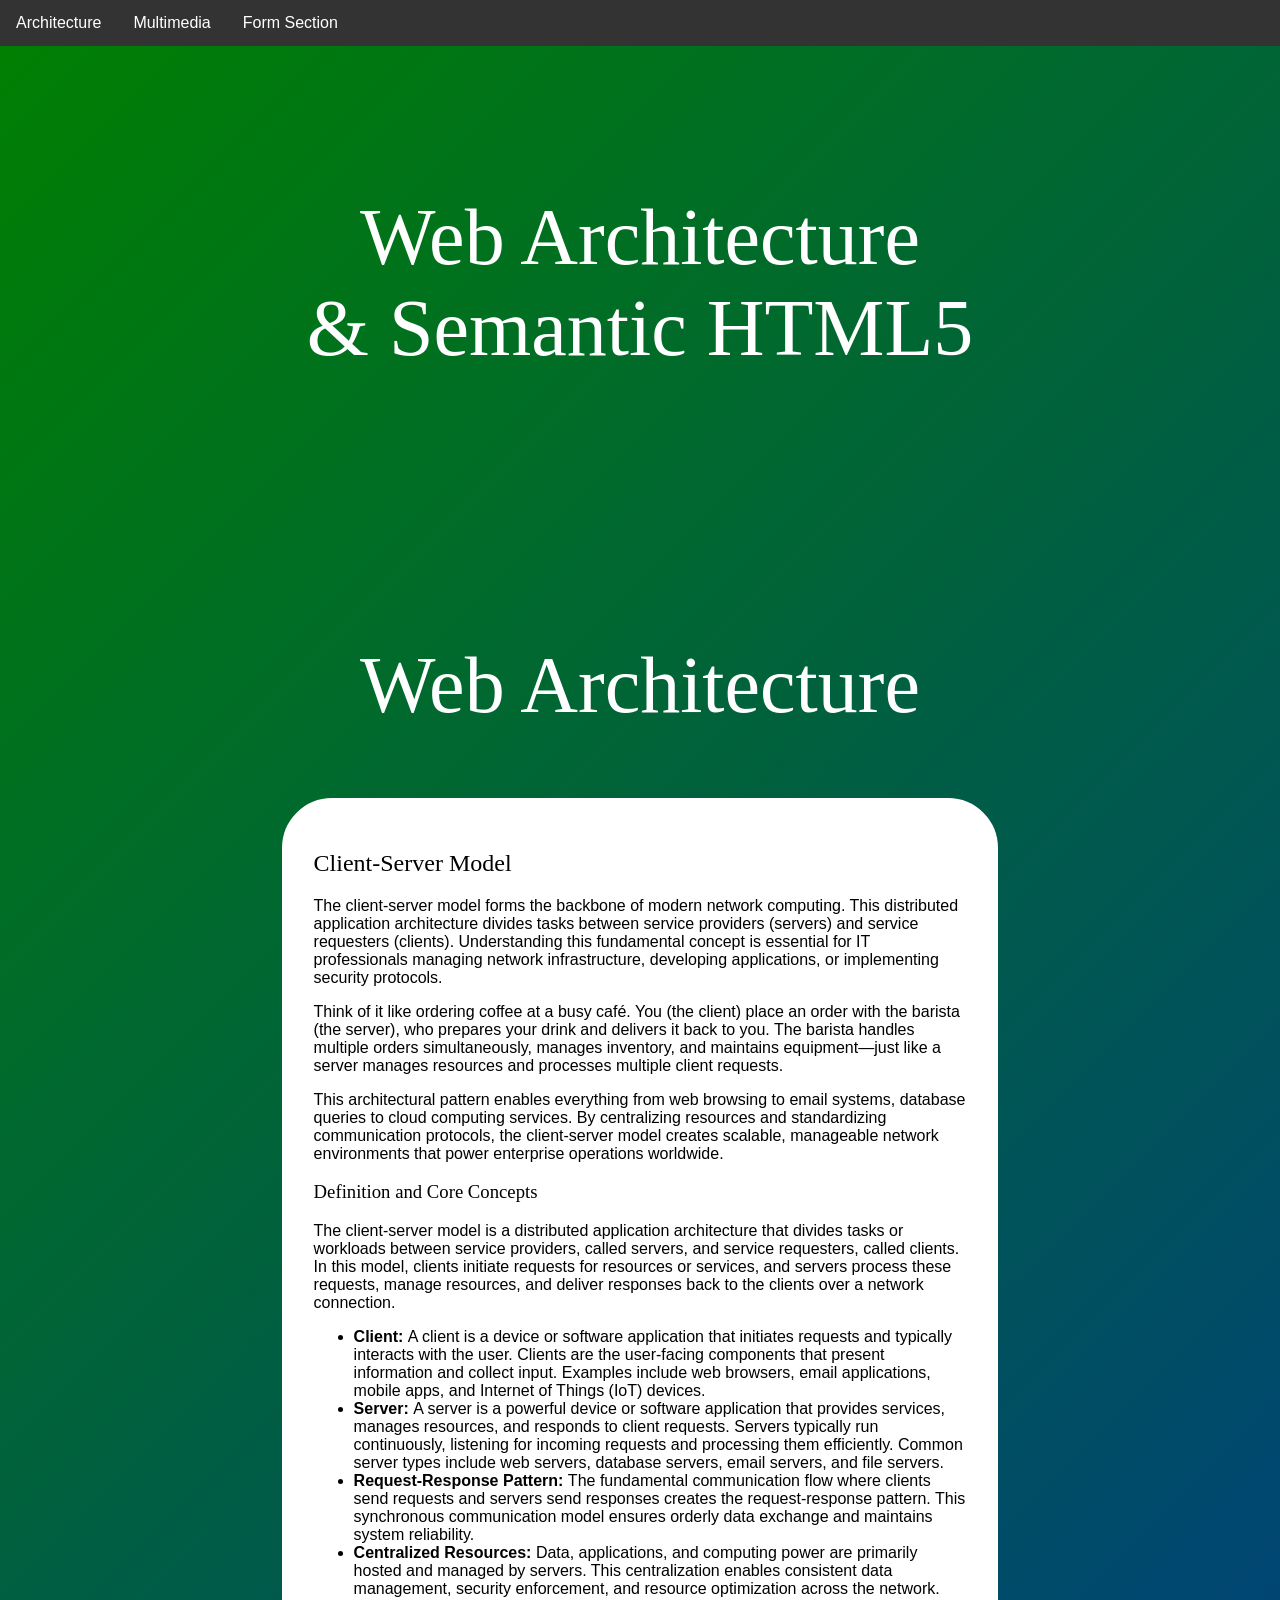
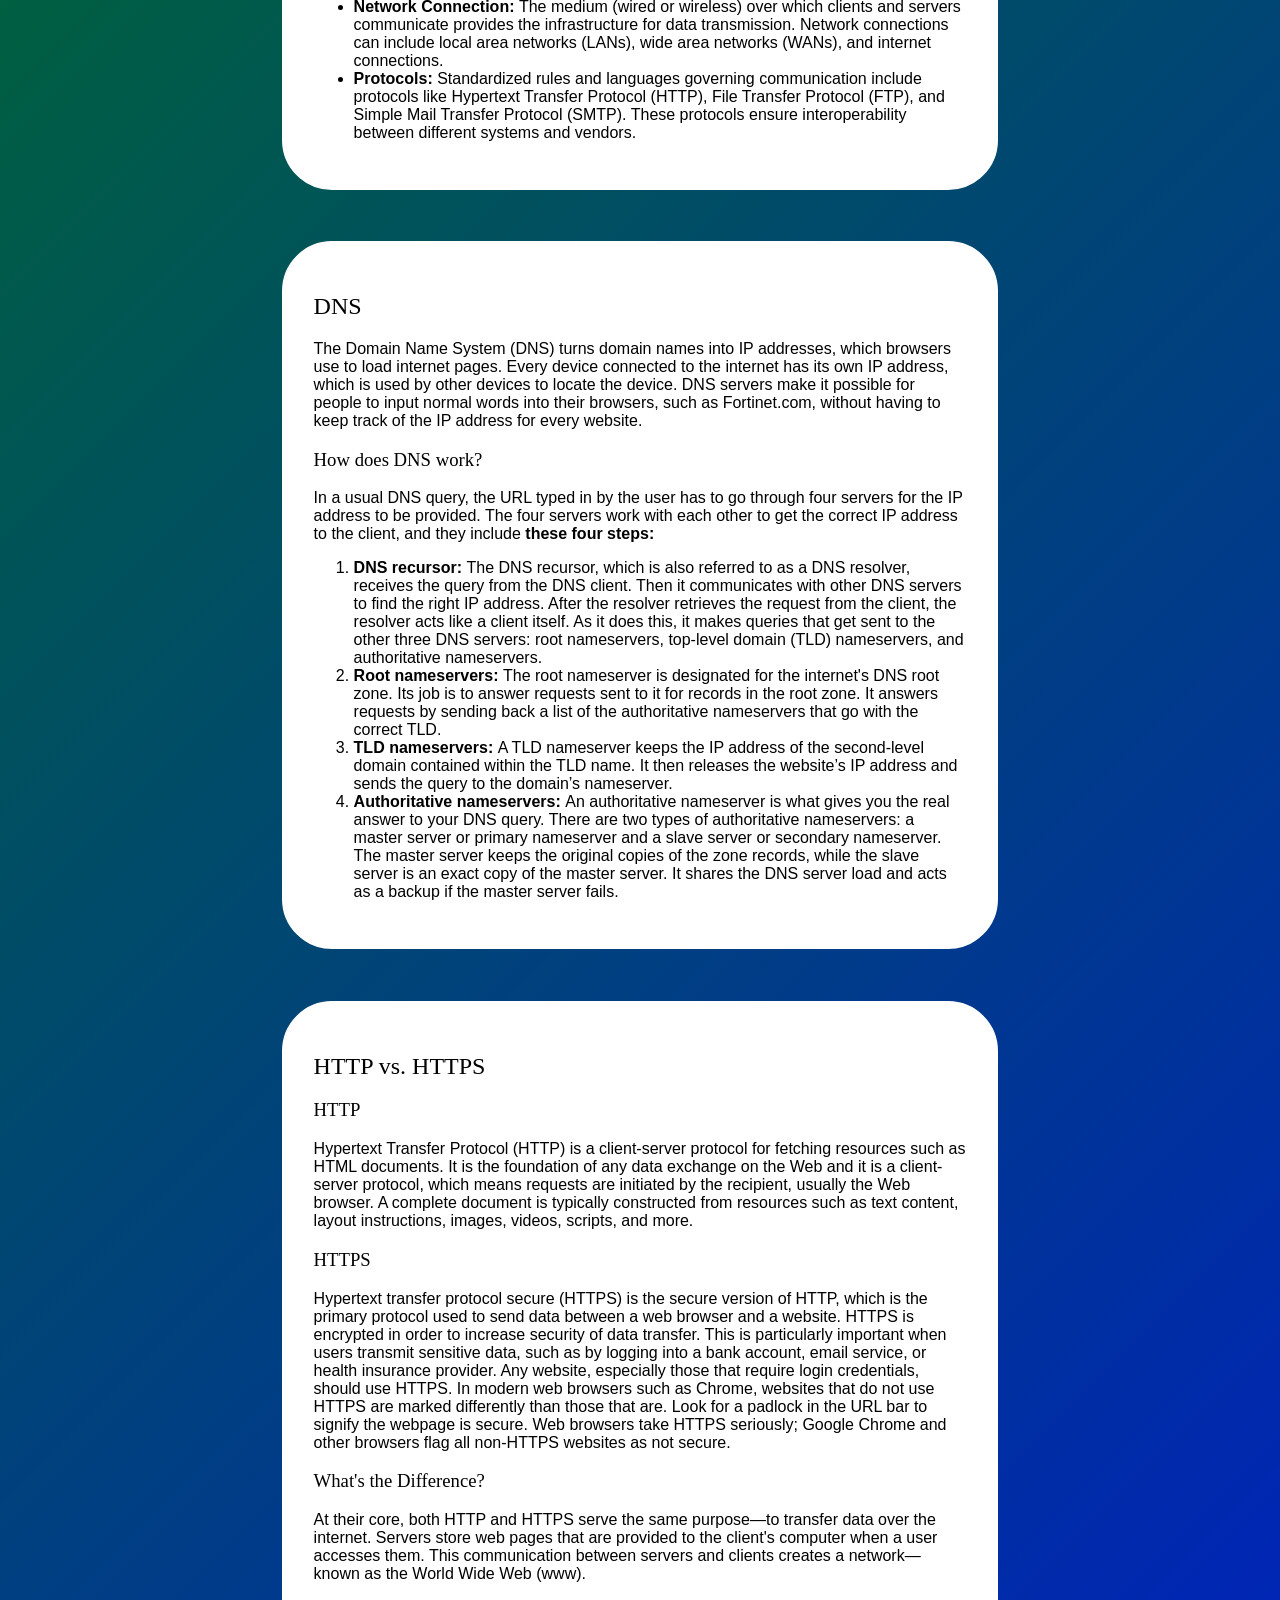
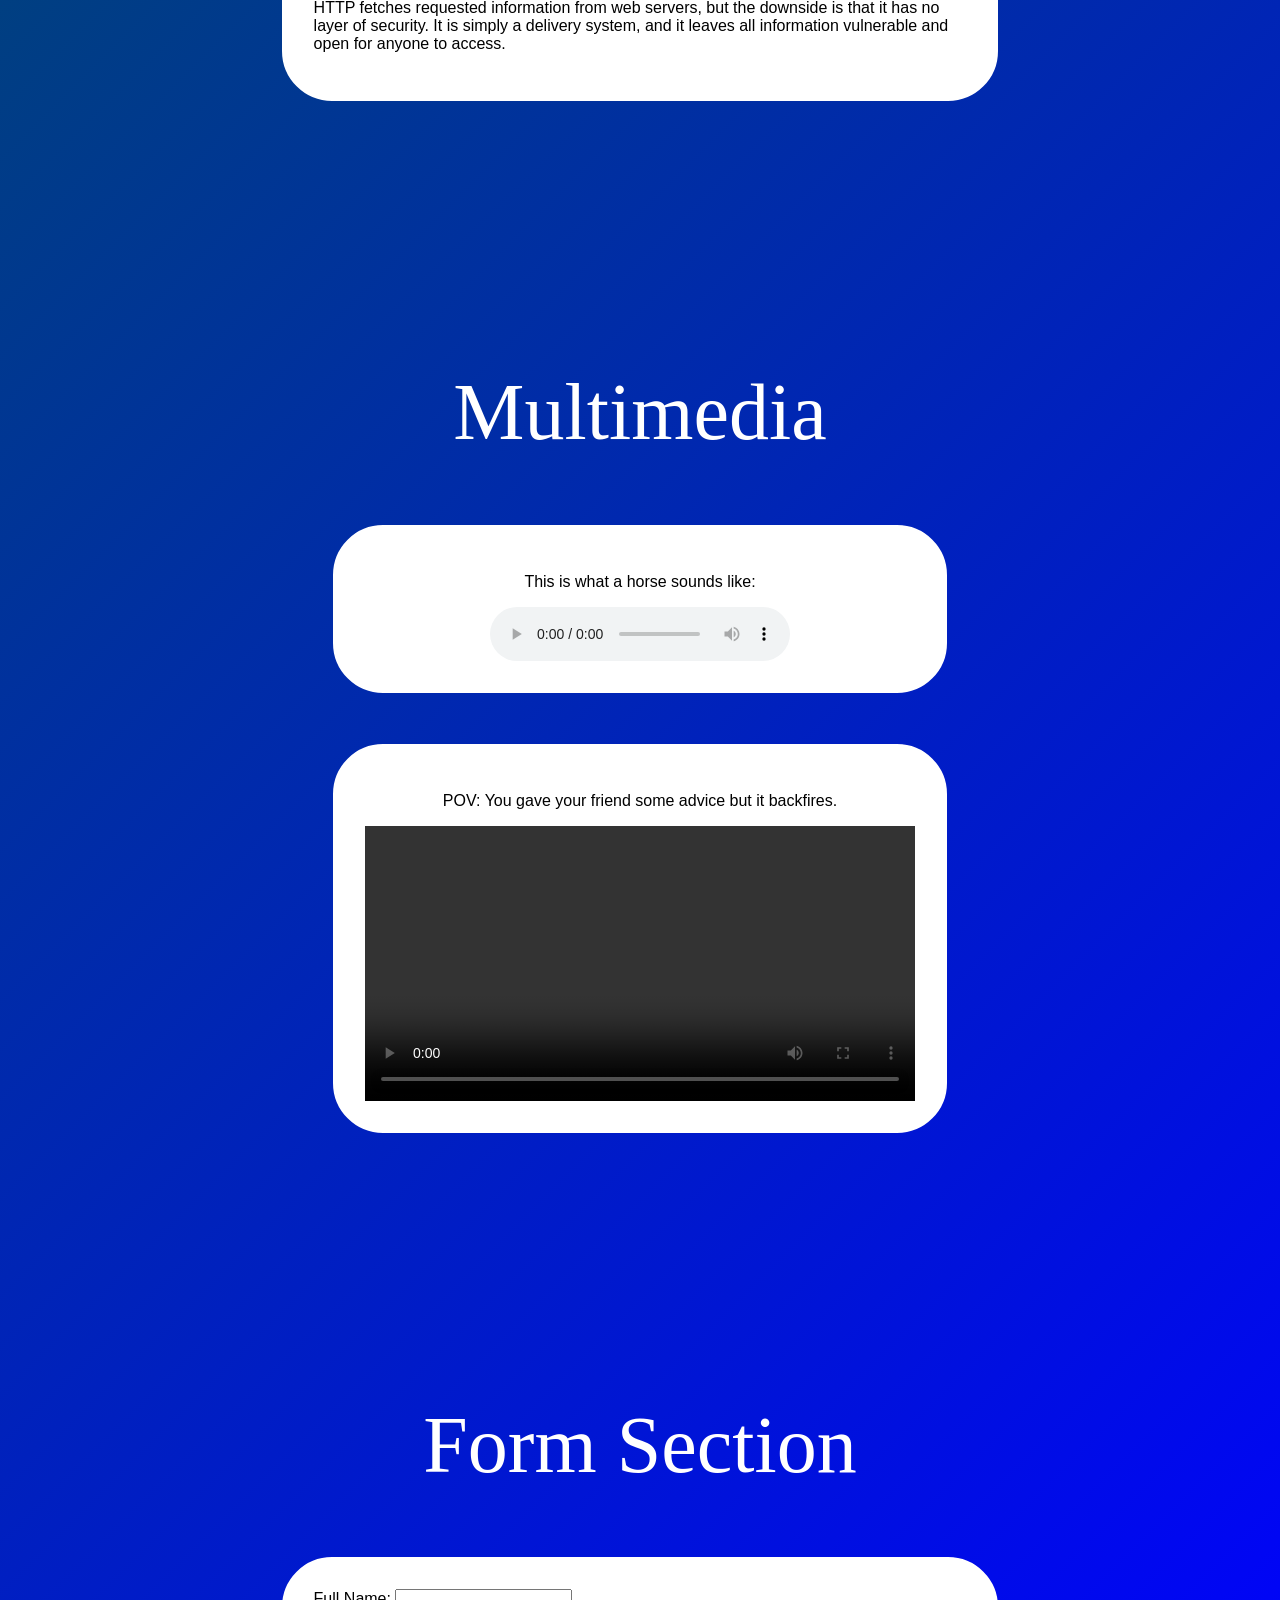
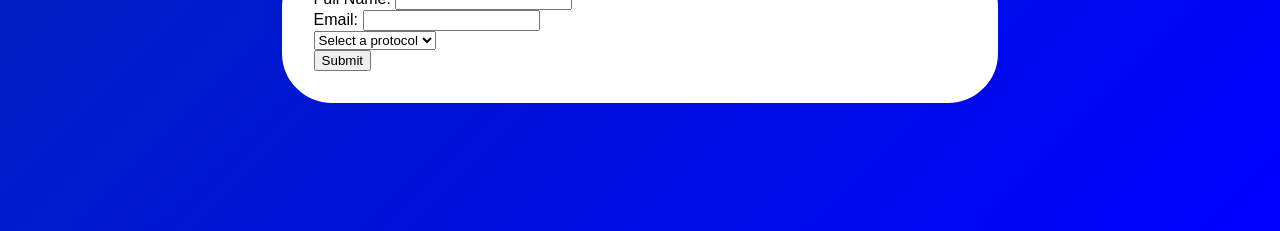
==== index.html @ 72bfc3c1 "adjustment to the multimedia section" ====
<!DOCTYPE html>
<html>
    <head>
        <meta charset="UTF-8">
        <title>Web Architecture & Semantic HTML5</title>
        <link rel="stylesheet" href="style.css">
        <style> 
            h1 {
                text-align: center;
                font-size: 5em;
                color: white;
            }  
            #navbar {
                list-style-type: none;
                margin: 0;
                padding: 0;
                overflow: hidden;
                background-color: #333333;
                width: 100%;
                box-sizing: border-box;
                position: fixed;
                top: 0;
                left: 0;
                z-index: 1000;
            }
            .navbar-item {
                float: left;
            }

            .navbar-item a {
                display: block;
                color: white;
                text-align: center;
                padding: 14px 16px;
                text-decoration: none;
            }

            .navbar-item a:hover {
                background-color: #111111;
            }
            #architecture div {
                margin-bottom: 5%;
            }
        </style>
    </head>
    <body>
        <header>
            <nav style="margin: 0; padding: 0;">
                <ul id="navbar" style="margin: 0; padding: 0; width: 100%;">
                    <li class="navbar-item"><a href=#architecture>Architecture</a></li>
                    <li class="navbar-item"><a href=#multimedia>Multimedia</a></li>
                    <li class="navbar-item"><a href=#form-section>Form Section</a></li>
                </ul>
            </nav>
        </header>
        <main>
            <h1 id="title">Web Architecture<br>& Semantic HTML5</h1>
            <section id="architecture">
                <br><br><br><br>
                <h1>Web Architecture</h1>
                <div>
                    <article>
                        <h2>Client-Server Model</h2>
                        <p>The client-server model forms the backbone of modern network computing. This distributed application architecture divides tasks between service providers (servers) and service requesters (clients). Understanding this fundamental concept is essential for IT professionals managing network infrastructure, developing applications, or implementing security protocols.</p>
                        <p>Think of it like ordering coffee at a busy café. You (the client) place an order with the barista (the server), who prepares your drink and delivers it back to you. The barista handles multiple orders simultaneously, manages inventory, and maintains equipment—just like a server manages resources and processes multiple client requests.</p>
                        <p>This architectural pattern enables everything from web browsing to email systems, database queries to cloud computing services. By centralizing resources and standardizing communication protocols, the client-server model creates scalable, manageable network environments that power enterprise operations worldwide.</p>
                        <h3>Definition and Core Concepts</h3>
                        <p>The client-server model is a distributed application architecture that divides tasks or workloads between service providers, called servers, and service requesters, called clients. In this model, clients initiate requests for resources or services, and servers process these requests, manage resources, and deliver responses back to the clients over a network connection.</p>
                        <ul>
                            <li><b>Client: </b>A client is a device or software application that initiates requests and typically interacts with the user. Clients are the user-facing components that present information and collect input. Examples include web browsers, email applications, mobile apps, and Internet of Things (IoT) devices.</li>
                            <li><b>Server: </b>A server is a powerful device or software application that provides services, manages resources, and responds to client requests. Servers typically run continuously, listening for incoming requests and processing them efficiently. Common server types include web servers, database servers, email servers, and file servers.</li>
                            <li><b>Request-Response Pattern: </b>The fundamental communication flow where clients send requests and servers send responses creates the request-response pattern. This synchronous communication model ensures orderly data exchange and maintains system reliability.</li>
                            <li><b>Centralized Resources: </b>Data, applications, and computing power are primarily hosted and managed by servers. This centralization enables consistent data management, security enforcement, and resource optimization across the network.</li>
                            <li><b>Network Connection: </b>The medium (wired or wireless) over which clients and servers communicate provides the infrastructure for data transmission. Network connections can include local area networks (LANs), wide area networks (WANs), and internet connections.</li>
                            <li><b>Protocols: </b>Standardized rules and languages governing communication include protocols like Hypertext Transfer Protocol (HTTP), File Transfer Protocol (FTP), and Simple Mail Transfer Protocol (SMTP). These protocols ensure interoperability between different systems and vendors.</li>
                        </ul>
                    </article>
                </div>
                <div>
                    <article>
                        <h2>DNS</h2>
                        <p>The Domain Name System (DNS) turns domain names into IP addresses, which browsers use to load internet pages. Every device connected to the internet has its own IP address, which is used by other devices to locate the device. DNS servers make it possible for people to input normal words into their browsers, such as Fortinet.com, without having to keep track of the IP address for every website.</p>
                        <h3>How does DNS work?</h3>
                        <p>In a usual DNS query, the URL typed in by the user has to go through four servers for the IP address to be provided. The four servers work with each other to get the correct IP address to the client, and they include <b>these four steps:</b></p>
                        <ol>
                            <li><b>DNS recursor: </b>The DNS recursor, which is also referred to as a DNS resolver, receives the query from the DNS client. Then it communicates with other DNS servers to find the right IP address. After the resolver retrieves the request from the client, the resolver acts like a client itself. As it does this, it makes queries that get sent to the other three DNS servers: root nameservers, top-level domain (TLD) nameservers, and authoritative nameservers.</li>
                            <li><b>Root nameservers: </b>The root nameserver is designated for the internet's DNS root zone. Its job is to answer requests sent to it for records in the root zone. It answers requests by sending back a list of the authoritative nameservers that go with the correct TLD.</li>
                            <li><b>TLD nameservers: </b>A TLD nameserver keeps the IP address of the second-level domain contained within the TLD name. It then releases the website’s IP address and sends the query to the domain’s nameserver.</li>
                            <li><b>Authoritative nameservers: </b>An authoritative nameserver is what gives you the real answer to your DNS query. There are two types of authoritative nameservers: a master server or primary nameserver and a slave server or secondary nameserver. The master server keeps the original copies of the zone records, while the slave server is an exact copy of the master server. It shares the DNS server load and acts as a backup if the master server fails.</li>
                        </ol>
                    </article>
                </div>
                <div>
                    <article>
                        <h2>HTTP vs. HTTPS</h2>
                        <h3>HTTP</h3>
                        <p>Hypertext Transfer Protocol (HTTP) is a client-server protocol for fetching resources such as HTML documents. It is the foundation of any data exchange on the Web and it is a client-server protocol, which means requests are initiated by the recipient, usually the Web browser. A complete document is typically constructed from resources such as text content, layout instructions, images, videos, scripts, and more.</p>
                        <h3>HTTPS</h3>
                        <p>Hypertext transfer protocol secure (HTTPS) is the secure version of HTTP, which is the primary protocol used to send data between a web browser and a website. HTTPS is encrypted in order to increase security of data transfer. This is particularly important when users transmit sensitive data, such as by logging into a bank account, email service, or health insurance provider. Any website, especially those that require login credentials, should use HTTPS. In modern web browsers such as Chrome, websites that do not use HTTPS are marked differently than those that are. Look for a padlock in the URL bar to signify the webpage is secure. Web browsers take HTTPS seriously; Google Chrome and other browsers flag all non-HTTPS websites as not secure.</p>
                        <h3>What's the Difference?</h3>
                        <p>At their core, both HTTP and HTTPS serve the same purpose—to transfer data over the internet. Servers store web pages that are provided to the client's computer when a user accesses them. This communication between servers and clients creates a network—known as the World Wide Web (www).</p>
                        <p>HTTP fetches requested information from web servers, but the downside is that it has no layer of security. It is simply a delivery system, and it leaves all information vulnerable and open for anyone to access.</p>
                    </article>
                </div>
            </section>
            <section id="multimedia">
                <br><br><br><br>
                <h1>Multimedia</h1>
                <div class="multimediaBlocks">
                    <p>This is what a horse sounds like:</p>
                    <audio controls>
                        <source src=" https://www.w3schools.com/html/horse.mp3" controls>
                        Your browser does not support the audio element. 
                        <!-- exception line yan, pag di lumabas yung audio/video -->
                    </audio>
                </div>
                <div class="multimediaBlocks">
                    <p>POV: You gave your friend some advice but it backfires.</p>
                    <video controls>
                        <source src="https://www.w3schools.com/html/mov_bbb.mp4" controls>
                        Your browser does not support the video element.
                        <!-- exception line yan, pag di lumabas yung audio/video -->
                    </video>
                </div>
            </section>
            <section id="form-section">
                <br><br><br><br>
                <h1>Form Section</h1>
                <div>
                    <form>
                        <label>Full Name:</label>
                        <input type="text" required><br>
                        <label>Email:</label>
                        <input type="email" required><br>
                        <select required>
                            <label>Protocol Selection</label>
                            <option value="">Select a protocol</option>
                            <option value="http">HTTP</option>
                            <option value="https">HTTPS</option>
                            <option value="ftp">FTP</option>
                            <option value="smtp">SMTP</option>
                        </select><br>
                        <button type="submit">Submit</button>
                    </form>
                </div>
            </section>
        </main>
    </body>
</html>
---- style.css ----
html {
    scroll-behavior: smooth;
}
body {
    background: linear-gradient(135deg, green, blue);
    font-family: Helvetica,sans-serif;
    margin: 0;
    padding: 0;
}
main {
    margin-top: 0px;
}
nav {
    margin: 0;
    padding: 0;
}

h1, h2, h3 {
    font-family: Copperplate, fantasy;
    font-weight: normal;
}
section {
    margin: 10%;
}
div {
    border: 2px solid white;
    padding: 30px;
    border-radius: 50px;
    margin-left: 15%;
    margin-right: 15%;
    margin-bottom: 10%;
    background-color: white;
}
#title {
    margin-top: 15%;
}
.multimediaBlocks {
    display: flex;
    flex-direction: column;
    align-items: center;
    justify-content: center;
    margin-left: 20%;
    margin-right: 20%;
    margin-bottom: 5%;
}
video {
    width: 100%;
    max-width: 600px;
    height: auto;
}
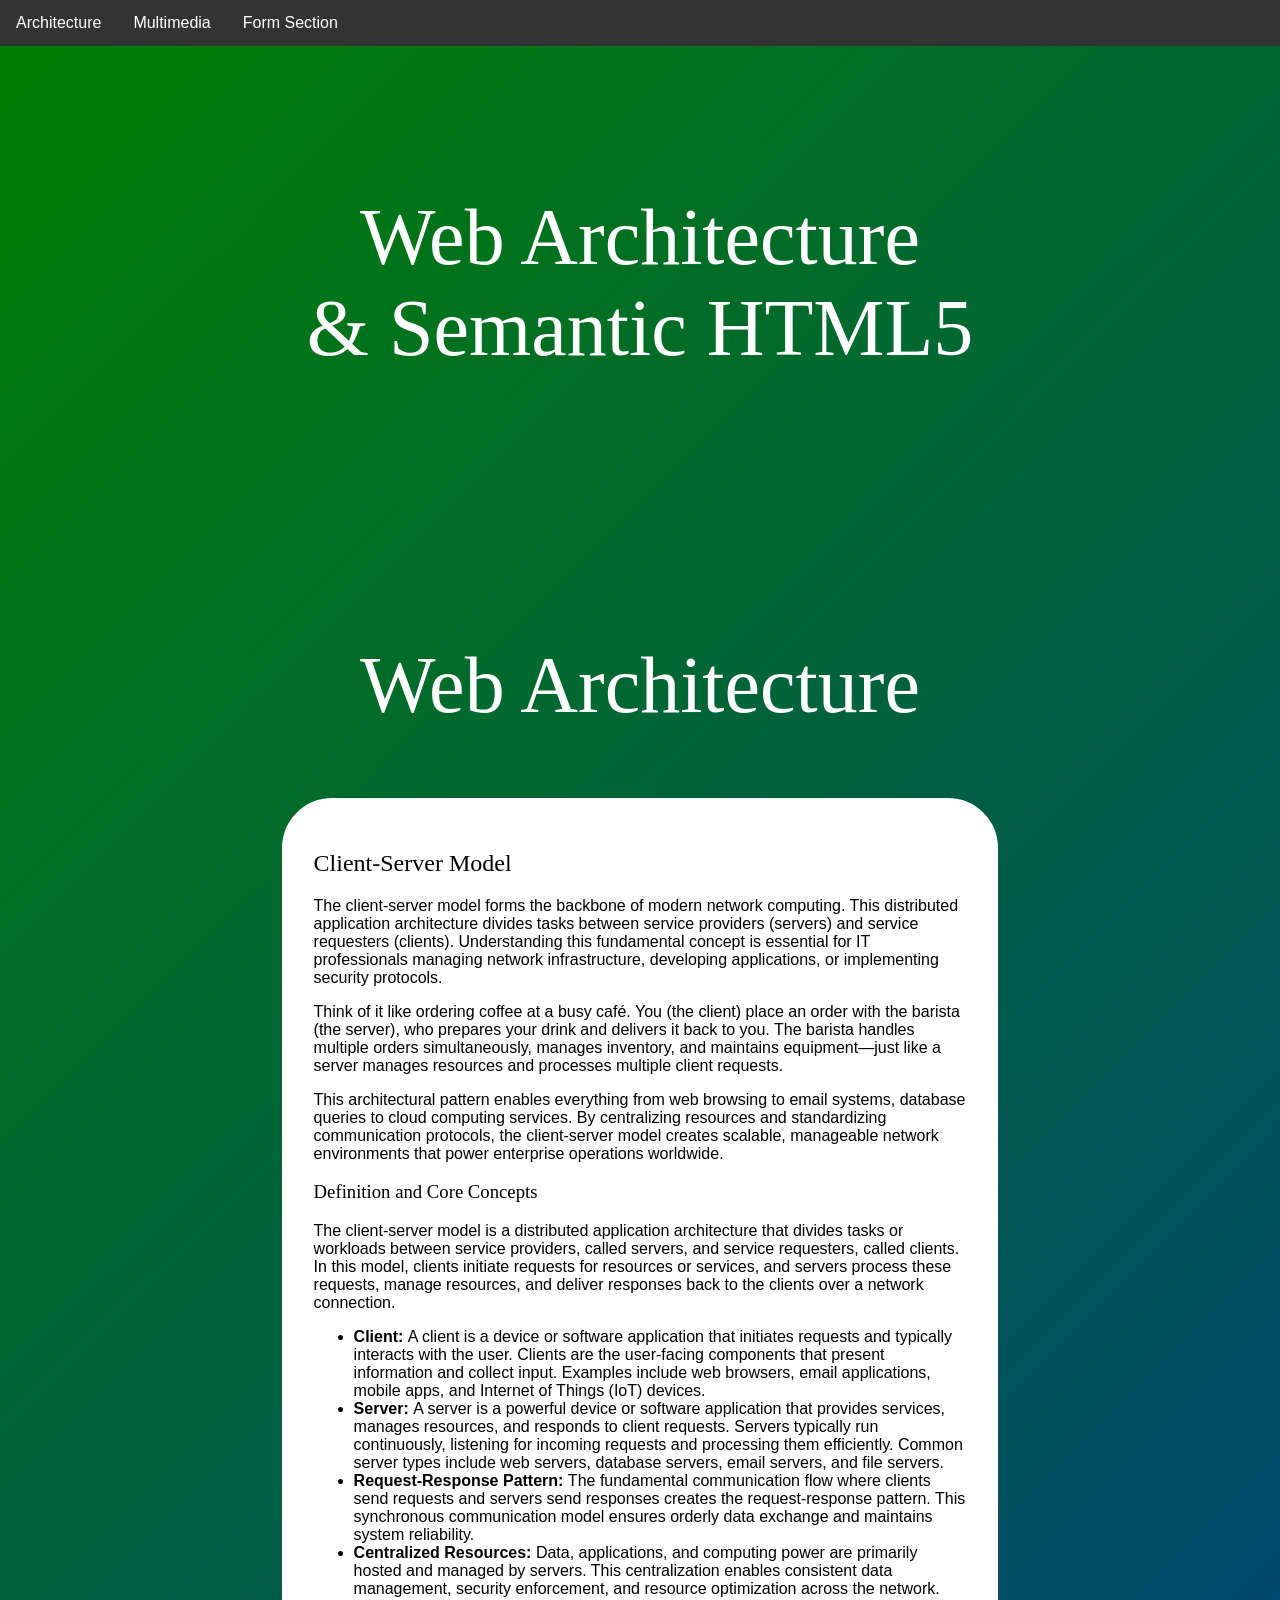
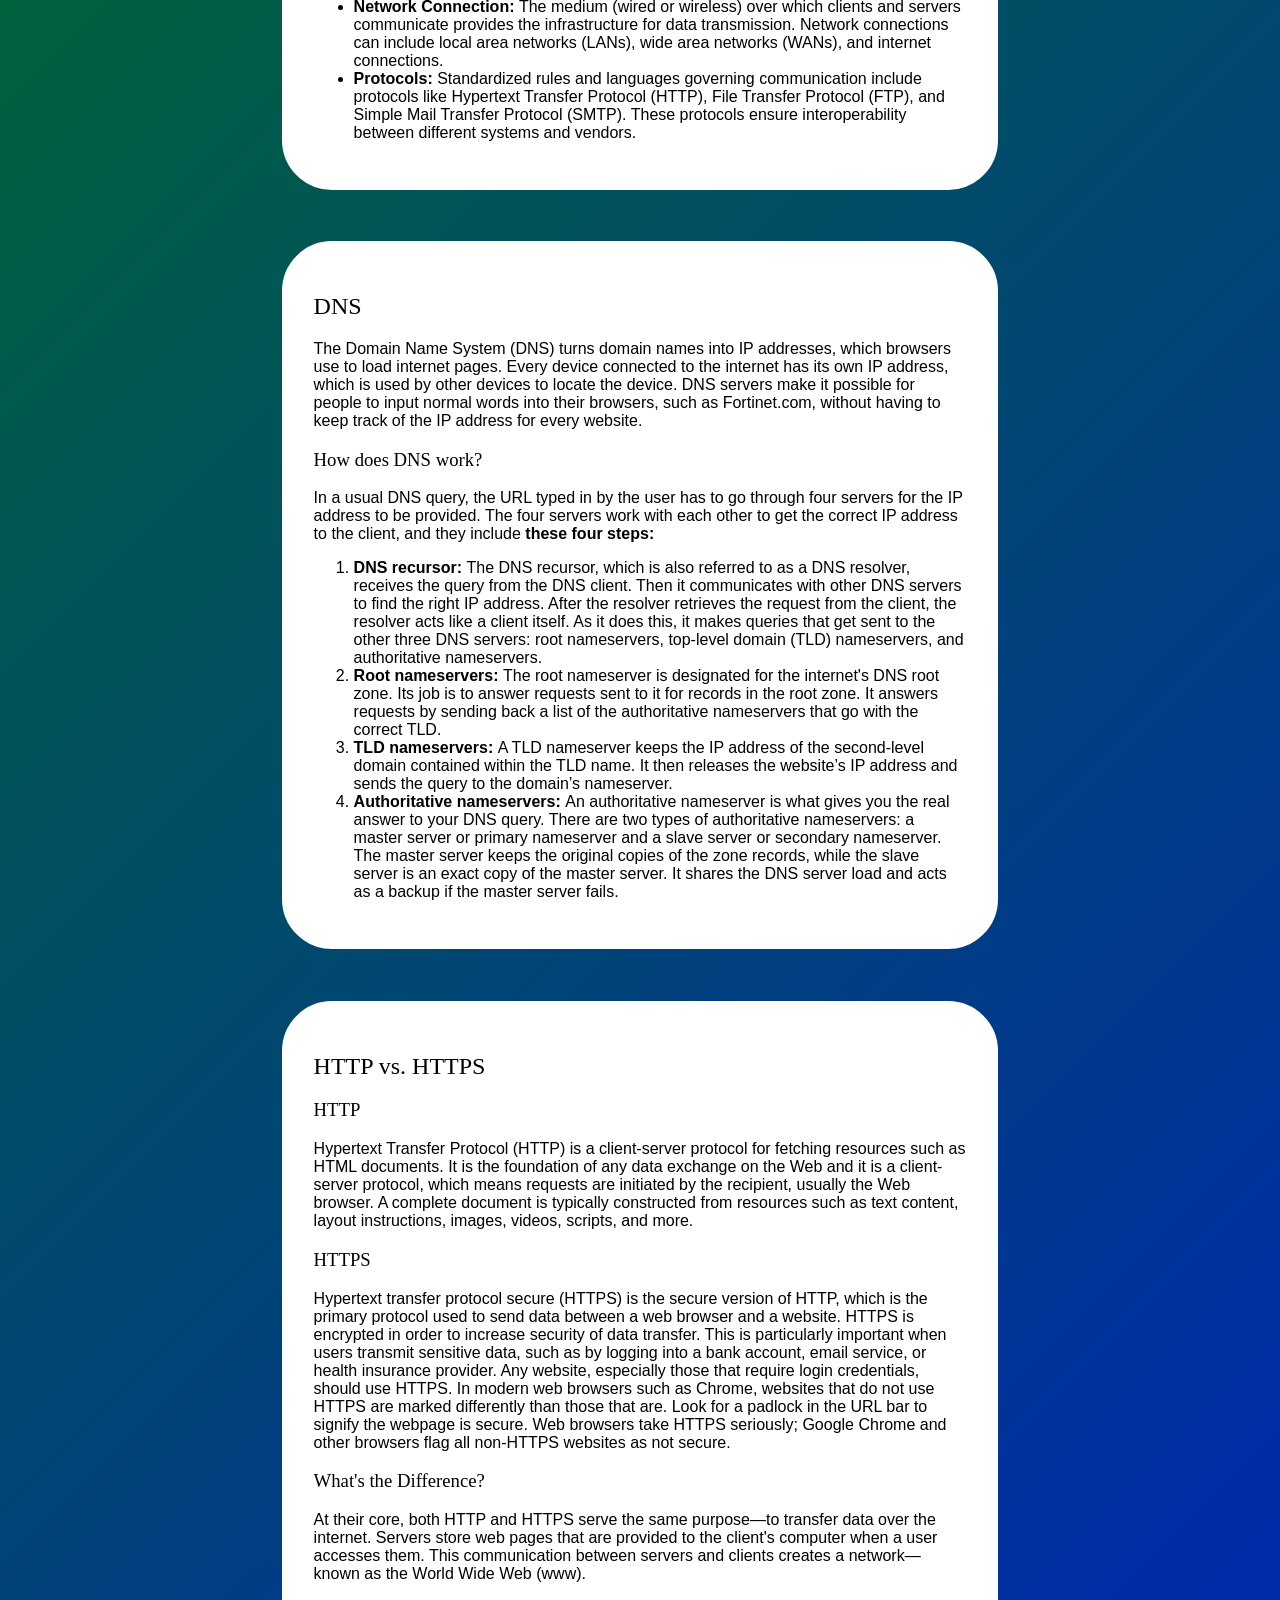
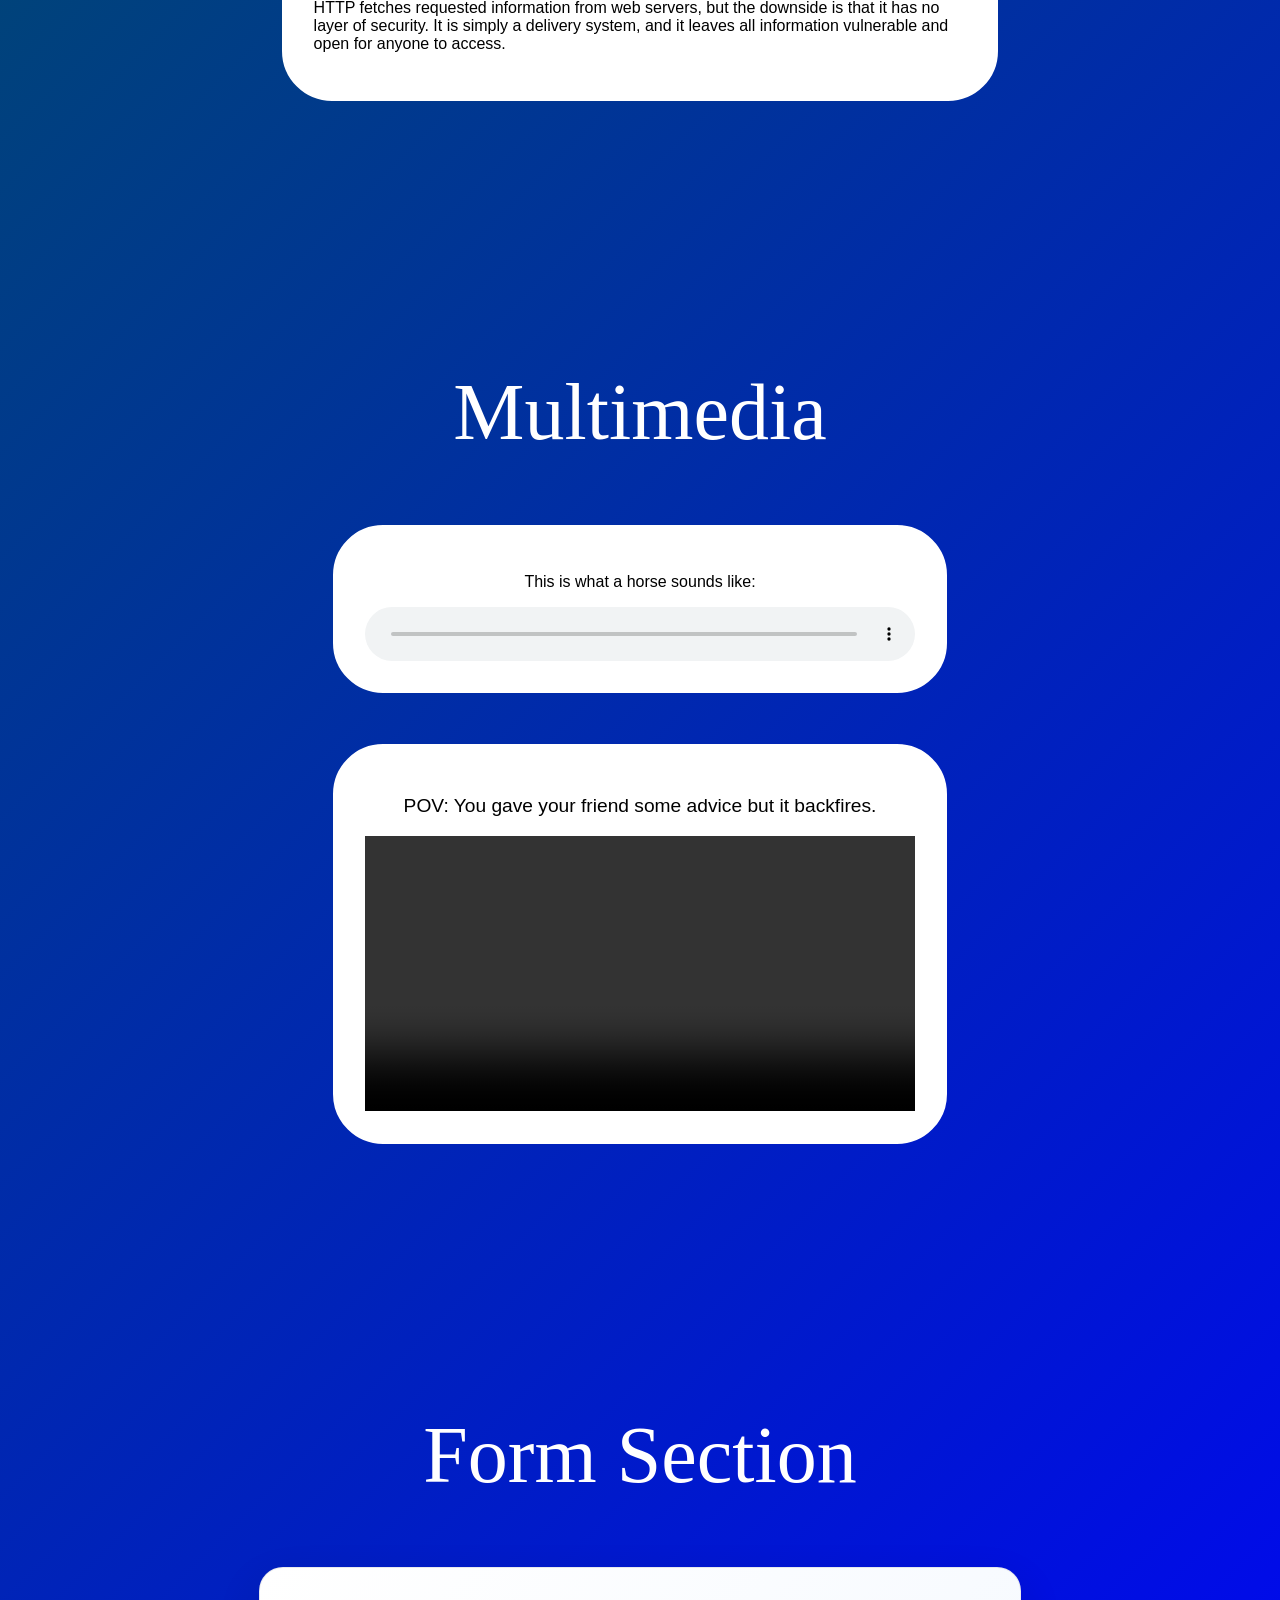
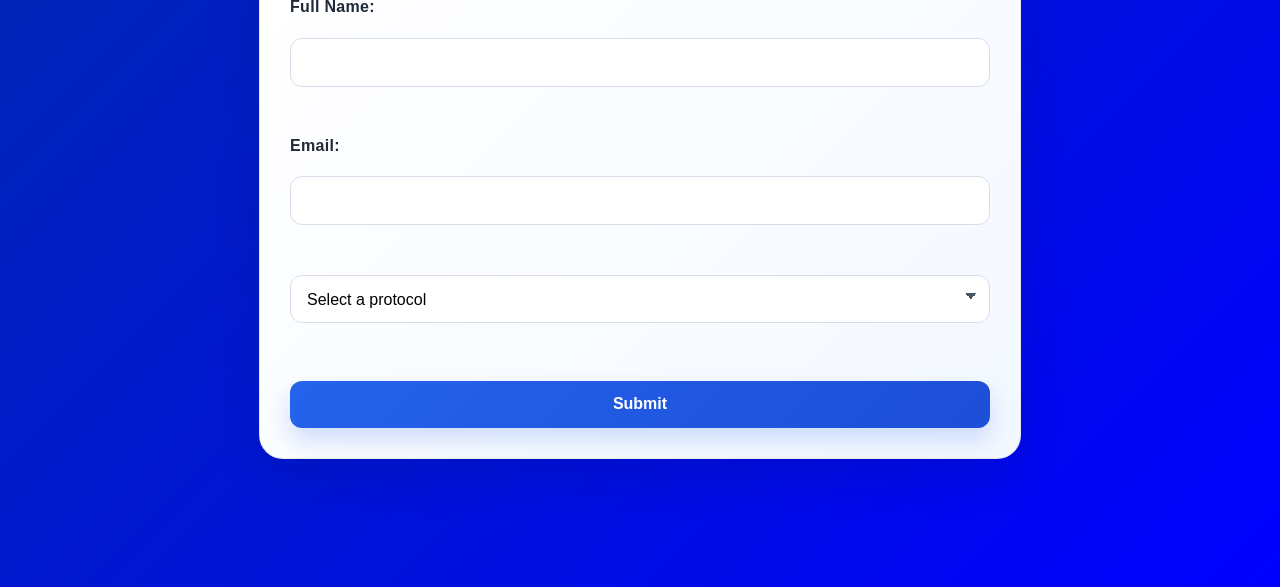
==== commit f8dd061a: "changes to the multimedia section, and styling for the form section" ====
--- a/index.html
+++ b/index.html
@@ -115,7 +115,7 @@
                     </audio>
                 </div>
                 <div class="multimediaBlocks">
-                    <p>POV: You gave your friend some advice but it backfires.</p>
+                    <p style="font-size: 120%">POV: You gave your friend some advice but it backfires.</p>
                     <video controls>
                         <source src="https://www.w3schools.com/html/mov_bbb.mp4" controls>
                         Your browser does not support the video element.
@@ -126,7 +126,7 @@
             <section id="form-section">
                 <br><br><br><br>
                 <h1>Form Section</h1>
-                <div>
+                <div class="formContainer">
                     <form>
                         <label>Full Name:</label>
                         <input type="text" required><br>
--- a/style.css
+++ b/style.css
@@ -47,4 +47,79 @@
     width: 100%;
     max-width: 600px;
     height: auto;
+}
+audio {
+    width: 100%;
+    max-width: 600px;
+}
+.formContainer {
+    max-width: 700px;
+    margin: 0 auto 10%;
+    padding: 30px;
+    border: 1px solid rgba(15, 23, 42, 0.08);
+    border-radius: 24px;
+    background: linear-gradient(135deg, #ffffff, #f3f8ff);
+    box-shadow: 0 18px 45px rgba(15, 23, 42, 0.12);
+}
+
+.formContainer form {
+    display: grid;
+    gap: 1rem;
+}
+
+.formContainer label {
+    display: block;
+    margin-bottom: 0.35rem;
+    font-weight: 700;
+    color: #1f2937;
+    letter-spacing: 0.02em;
+}
+
+.formContainer input,
+.formContainer select,
+.formContainer button {
+    width: 100%;
+    box-sizing: border-box;
+    padding: 0.9rem 1rem;
+    border-radius: 12px;
+    border: 1px solid #d7deea;
+    background-color: #ffffff;
+    font-size: 1rem;
+    font-family: inherit;
+    transition: border-color 0.2s ease, box-shadow 0.2s ease, transform 0.2s ease;
+}
+
+.formContainer input:focus,
+.formContainer select:focus {
+    outline: none;
+    border-color: #3b82f6;
+    box-shadow: 0 0 0 4px rgba(59, 130, 246, 0.15);
+}
+
+.formContainer select {
+    appearance: none;
+    background-image: linear-gradient(45deg, transparent 50%, #475569 50%),
+        linear-gradient(135deg, #475569 50%, transparent 50%);
+    background-position: calc(100% - 18px) calc(50% - 3px), calc(100% - 12px) calc(50% - 3px);
+    background-size: 6px 6px, 6px 6px;
+    background-repeat: no-repeat;
+}
+
+.formContainer button {
+    margin-top: 0.5rem;
+    border: none;
+    background: linear-gradient(135deg, #2563eb, #1d4ed8);
+    color: #ffffff;
+    font-weight: 700;
+    cursor: pointer;
+    box-shadow: 0 12px 24px rgba(37, 99, 235, 0.2);
+}
+
+.formContainer button:hover {
+    transform: translateY(-1px);
+    box-shadow: 0 14px 28px rgba(37, 99, 235, 0.26);
+}
+
+.formContainer button:active {
+    transform: translateY(0);
 }
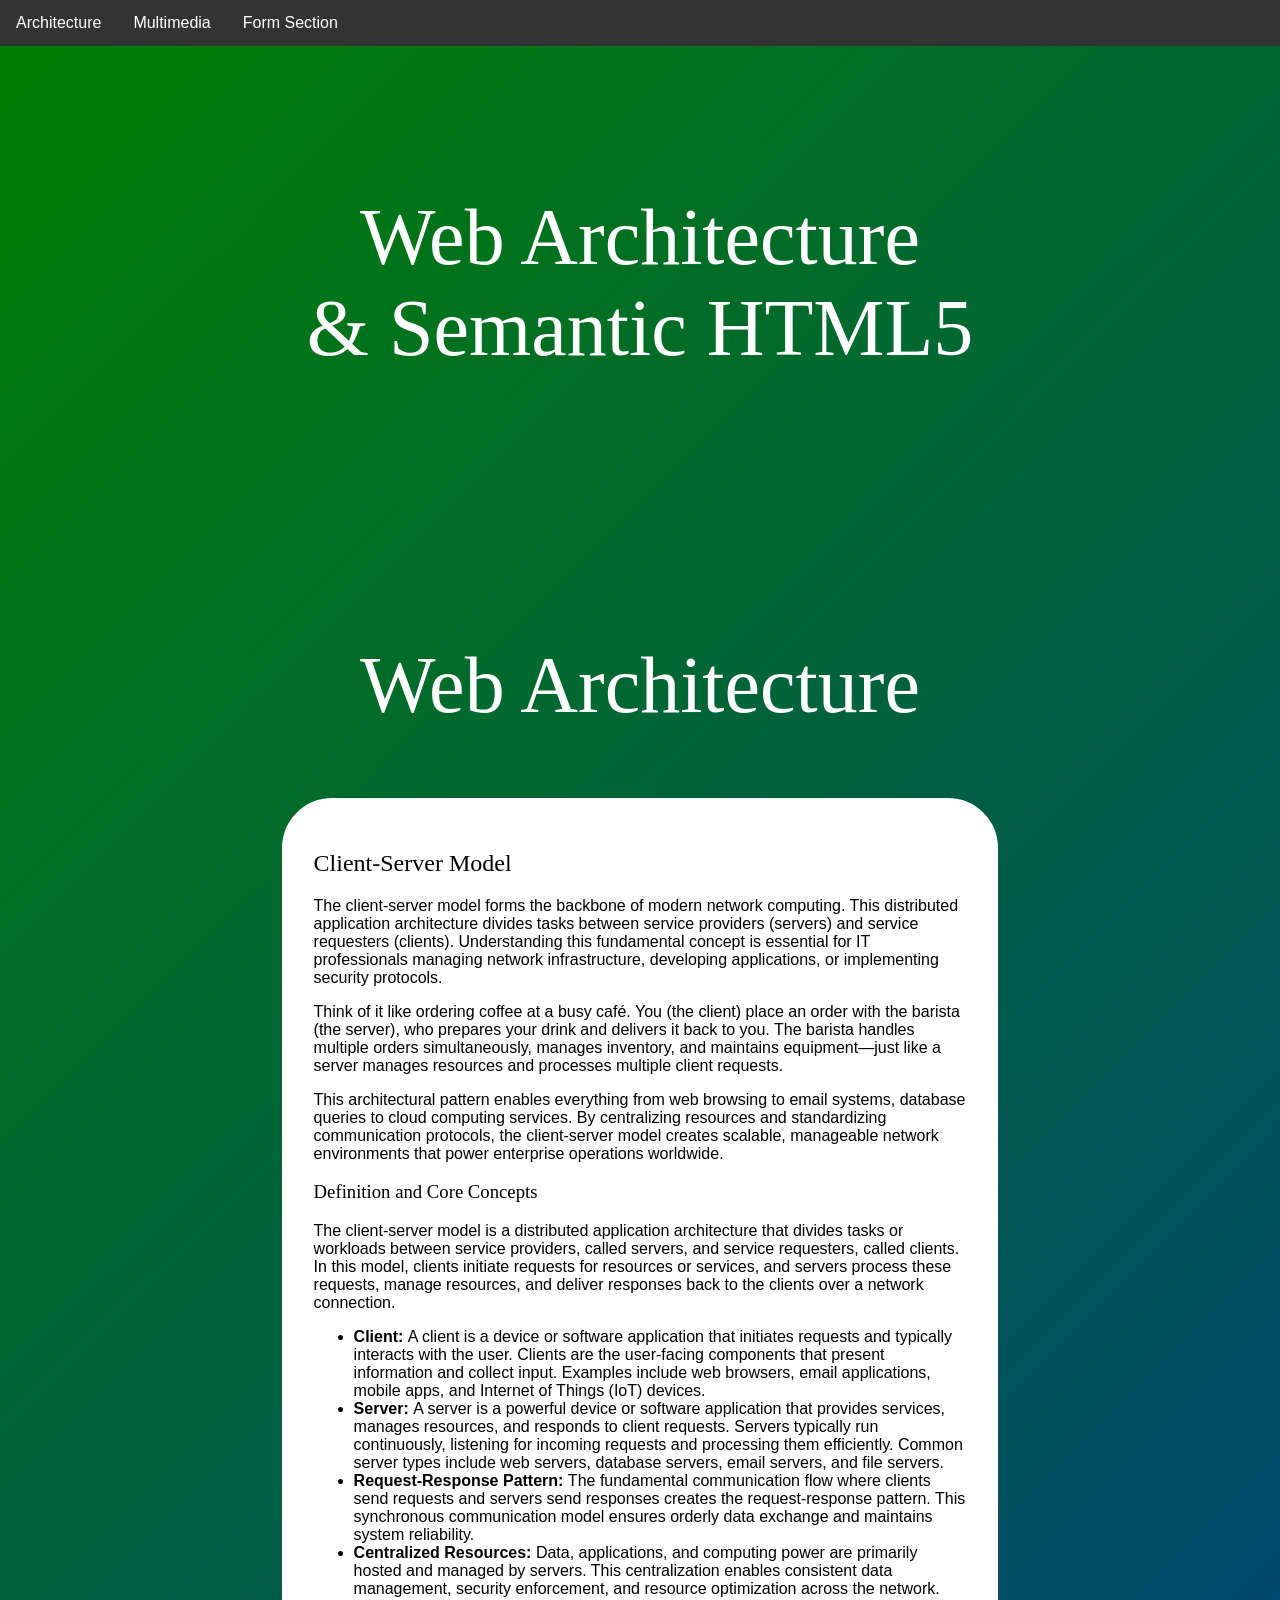
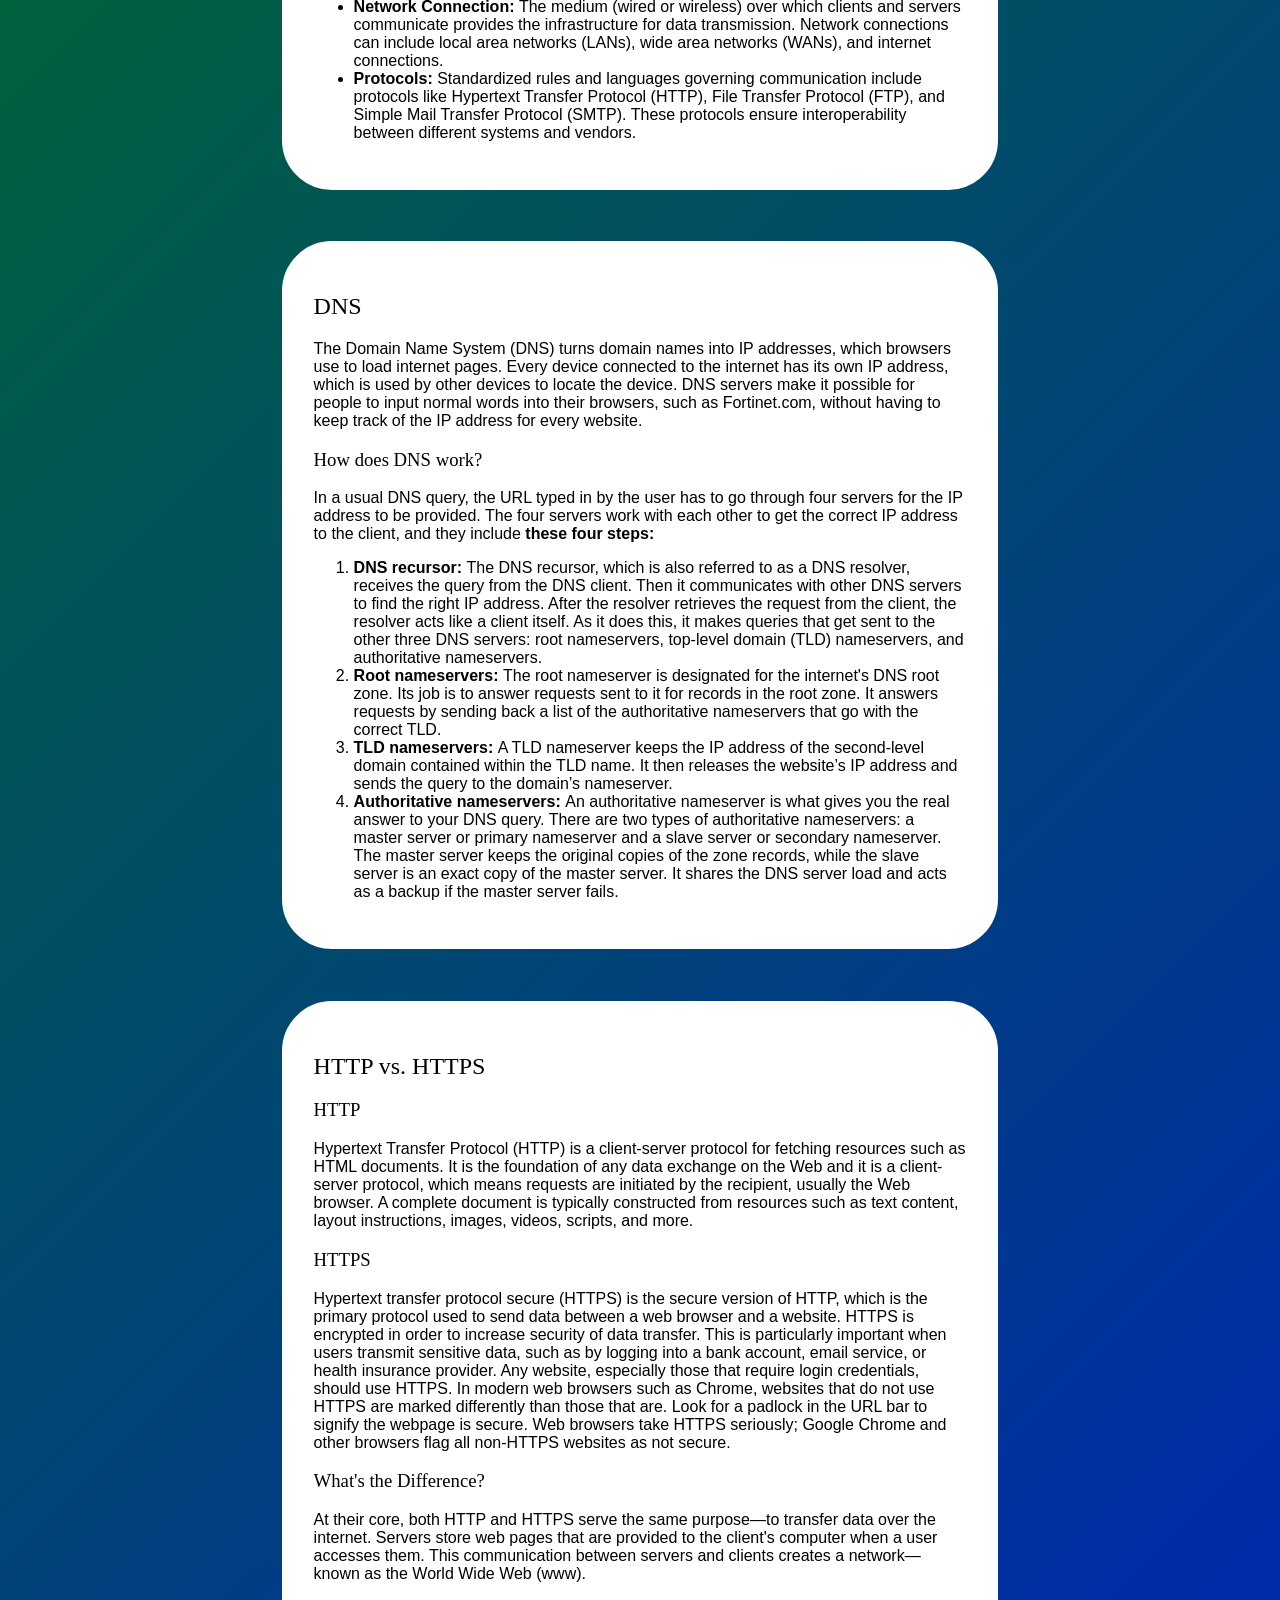
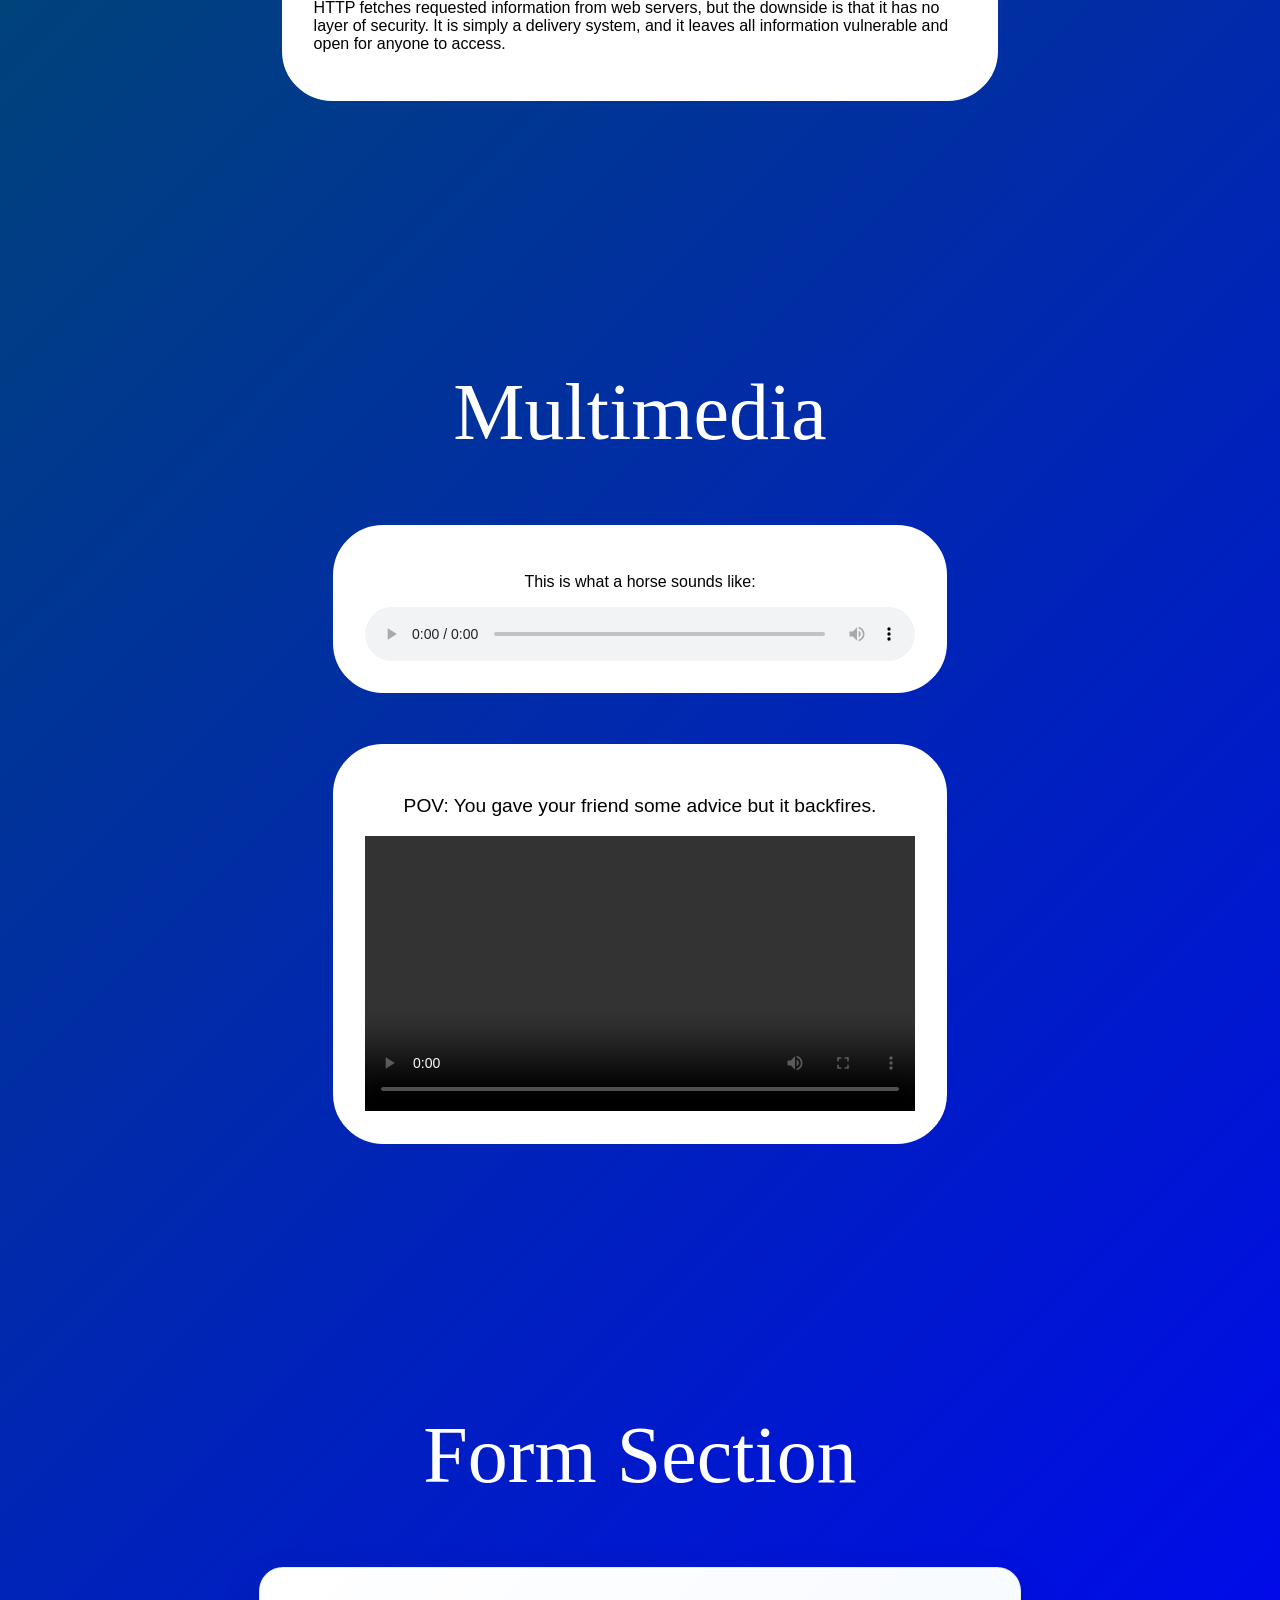
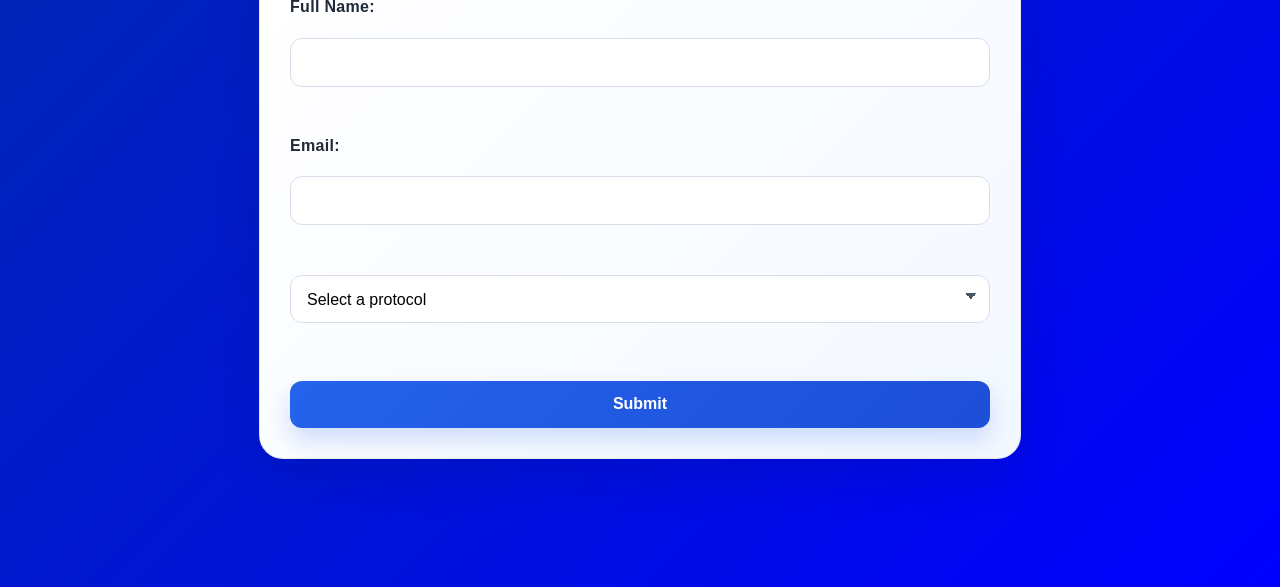
==== commit 1a3c4f46: "fixed the question in the form section" ====
--- a/index.html
+++ b/index.html
@@ -133,7 +133,7 @@
                         <label>Email:</label>
                         <input type="email" required><br>
                         <select required>
-                            <label>Protocol Selection</label>
+                            <label>Which protocol uses encryption?</label>
                             <option value="">Select a protocol</option>
                             <option value="http">HTTP</option>
                             <option value="https">HTTPS</option>
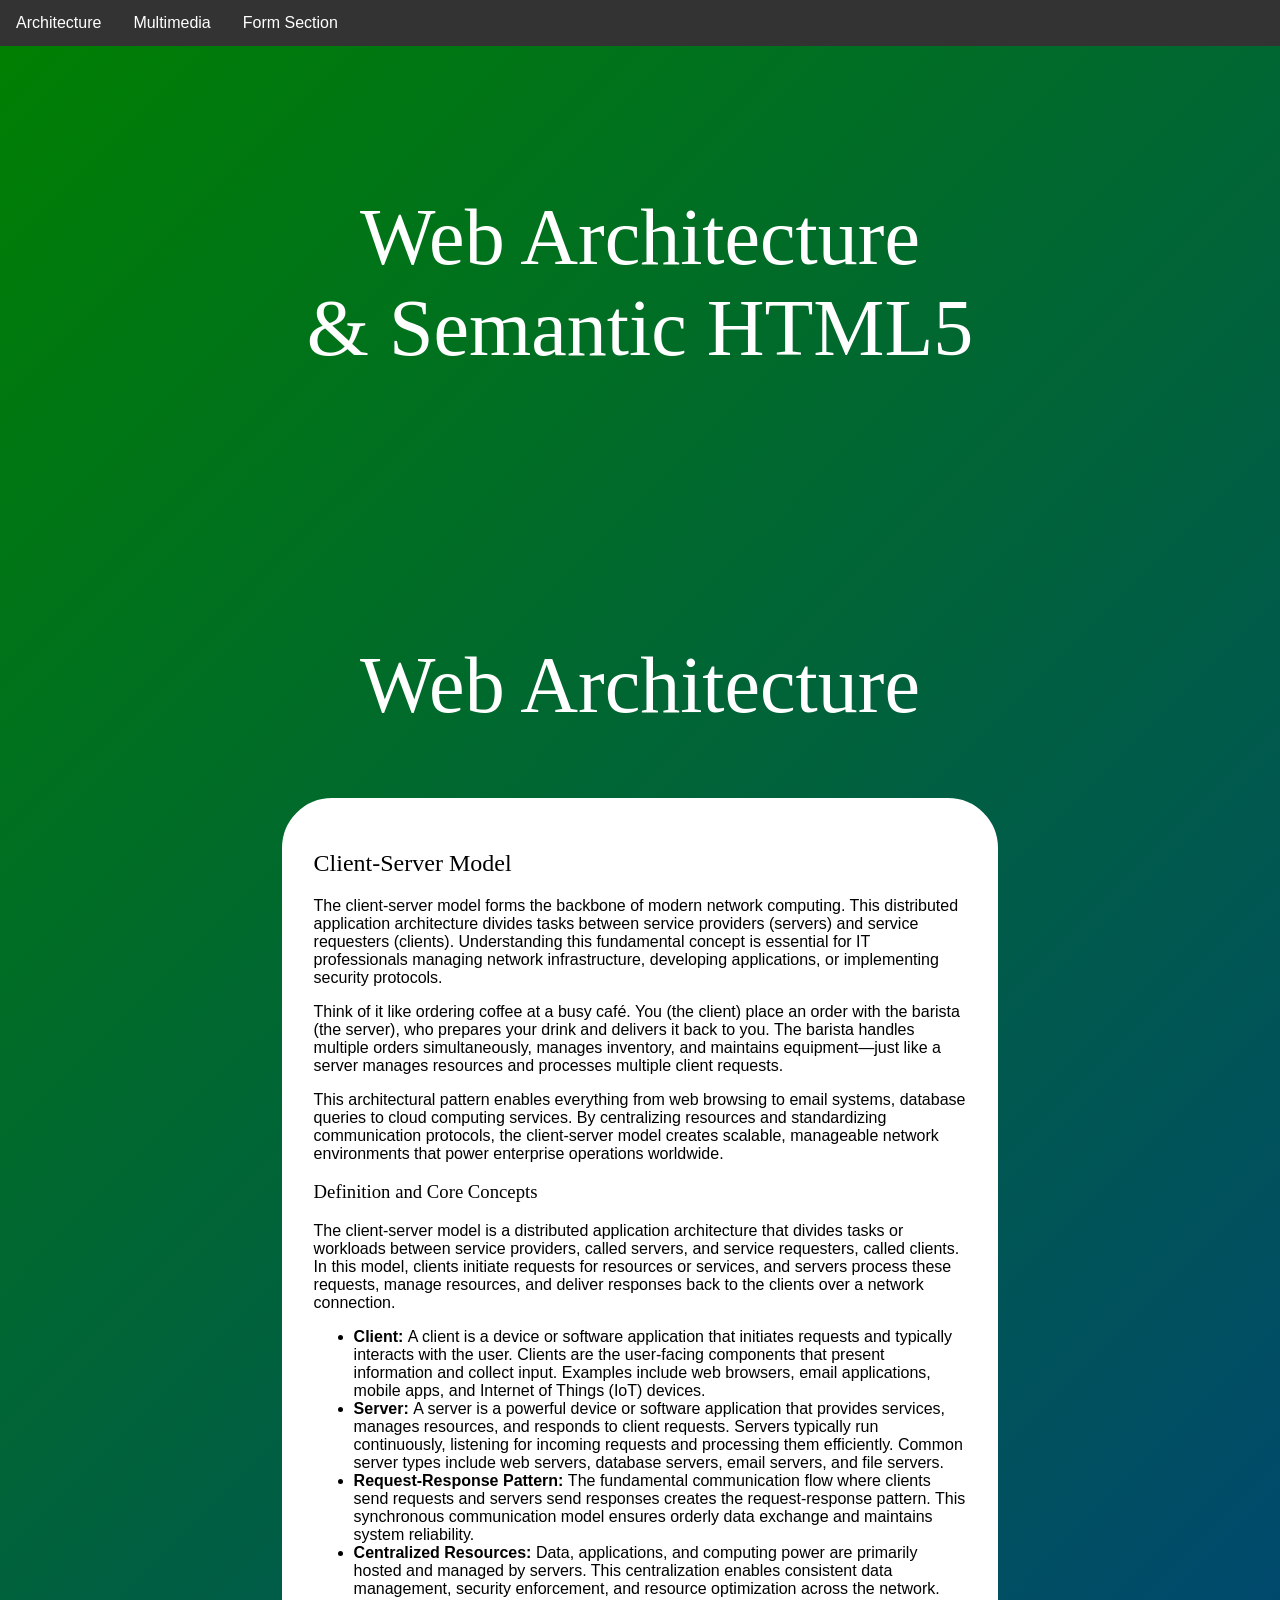
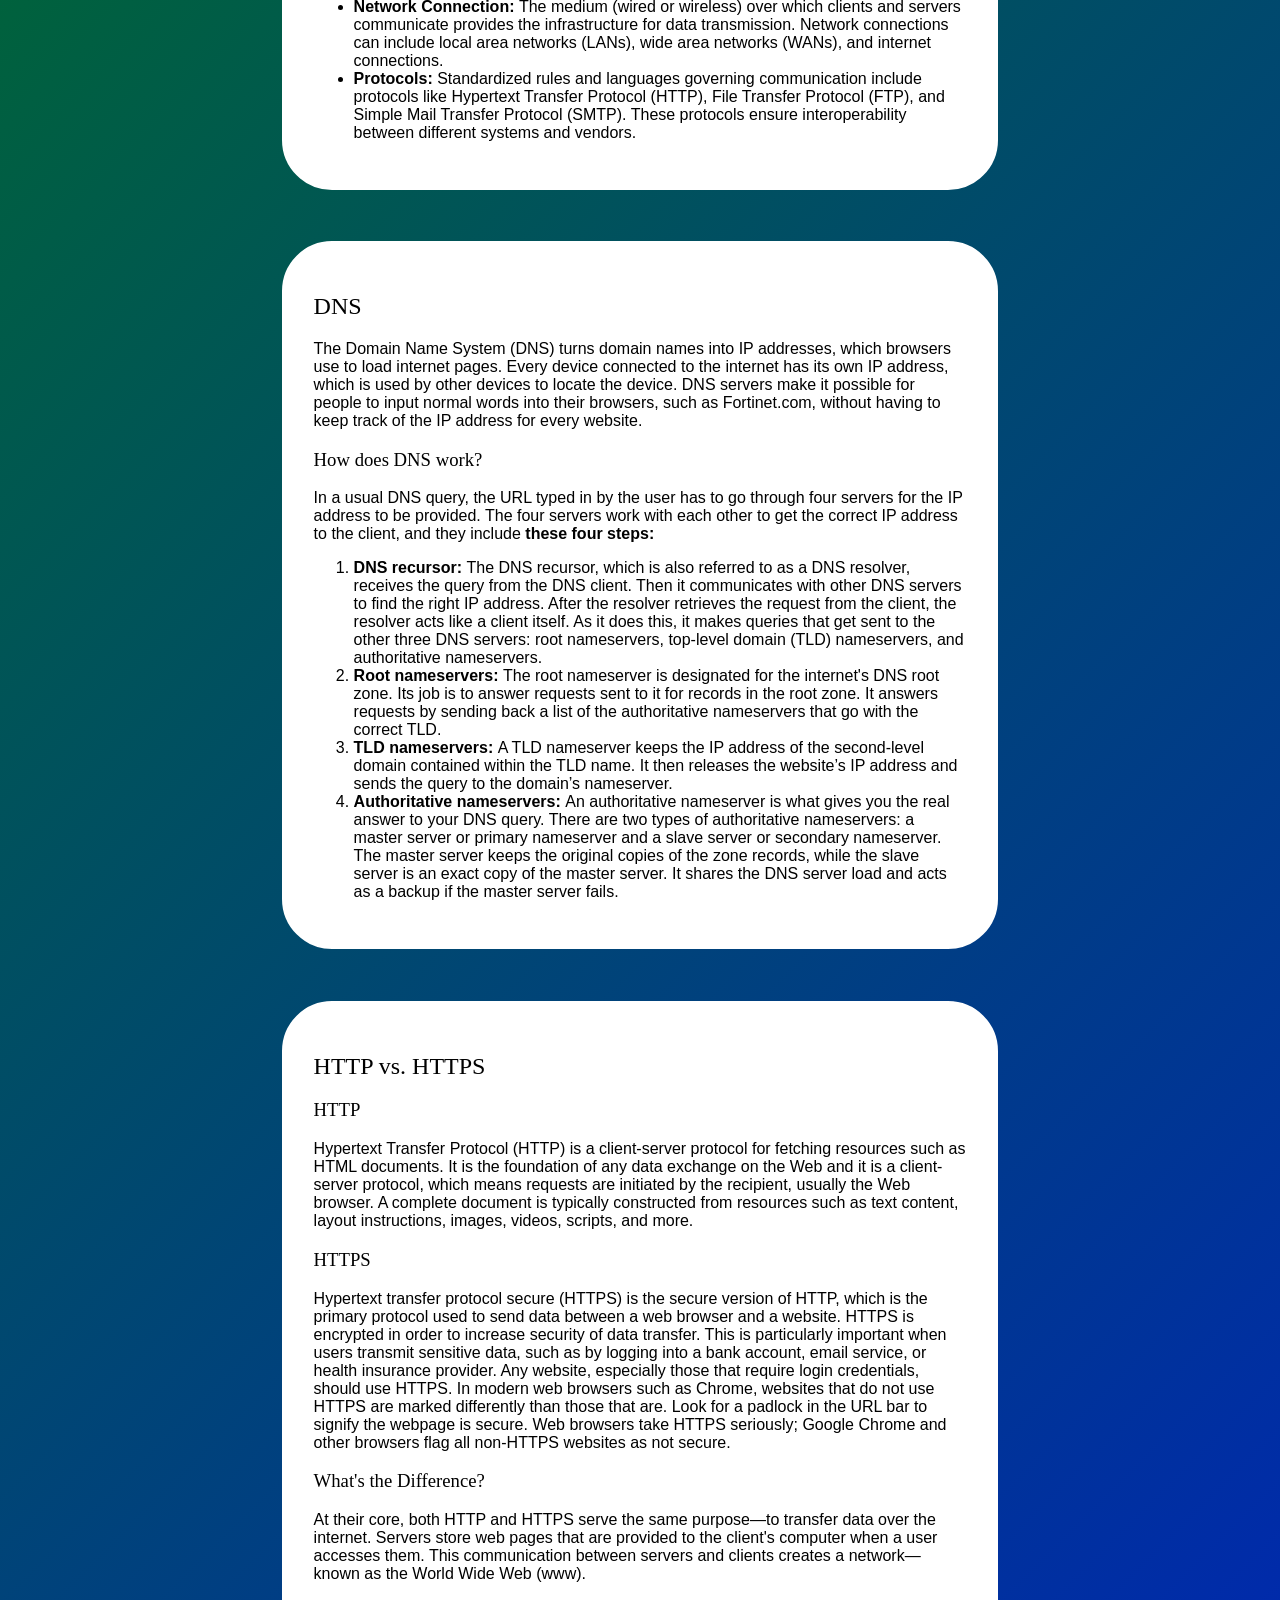
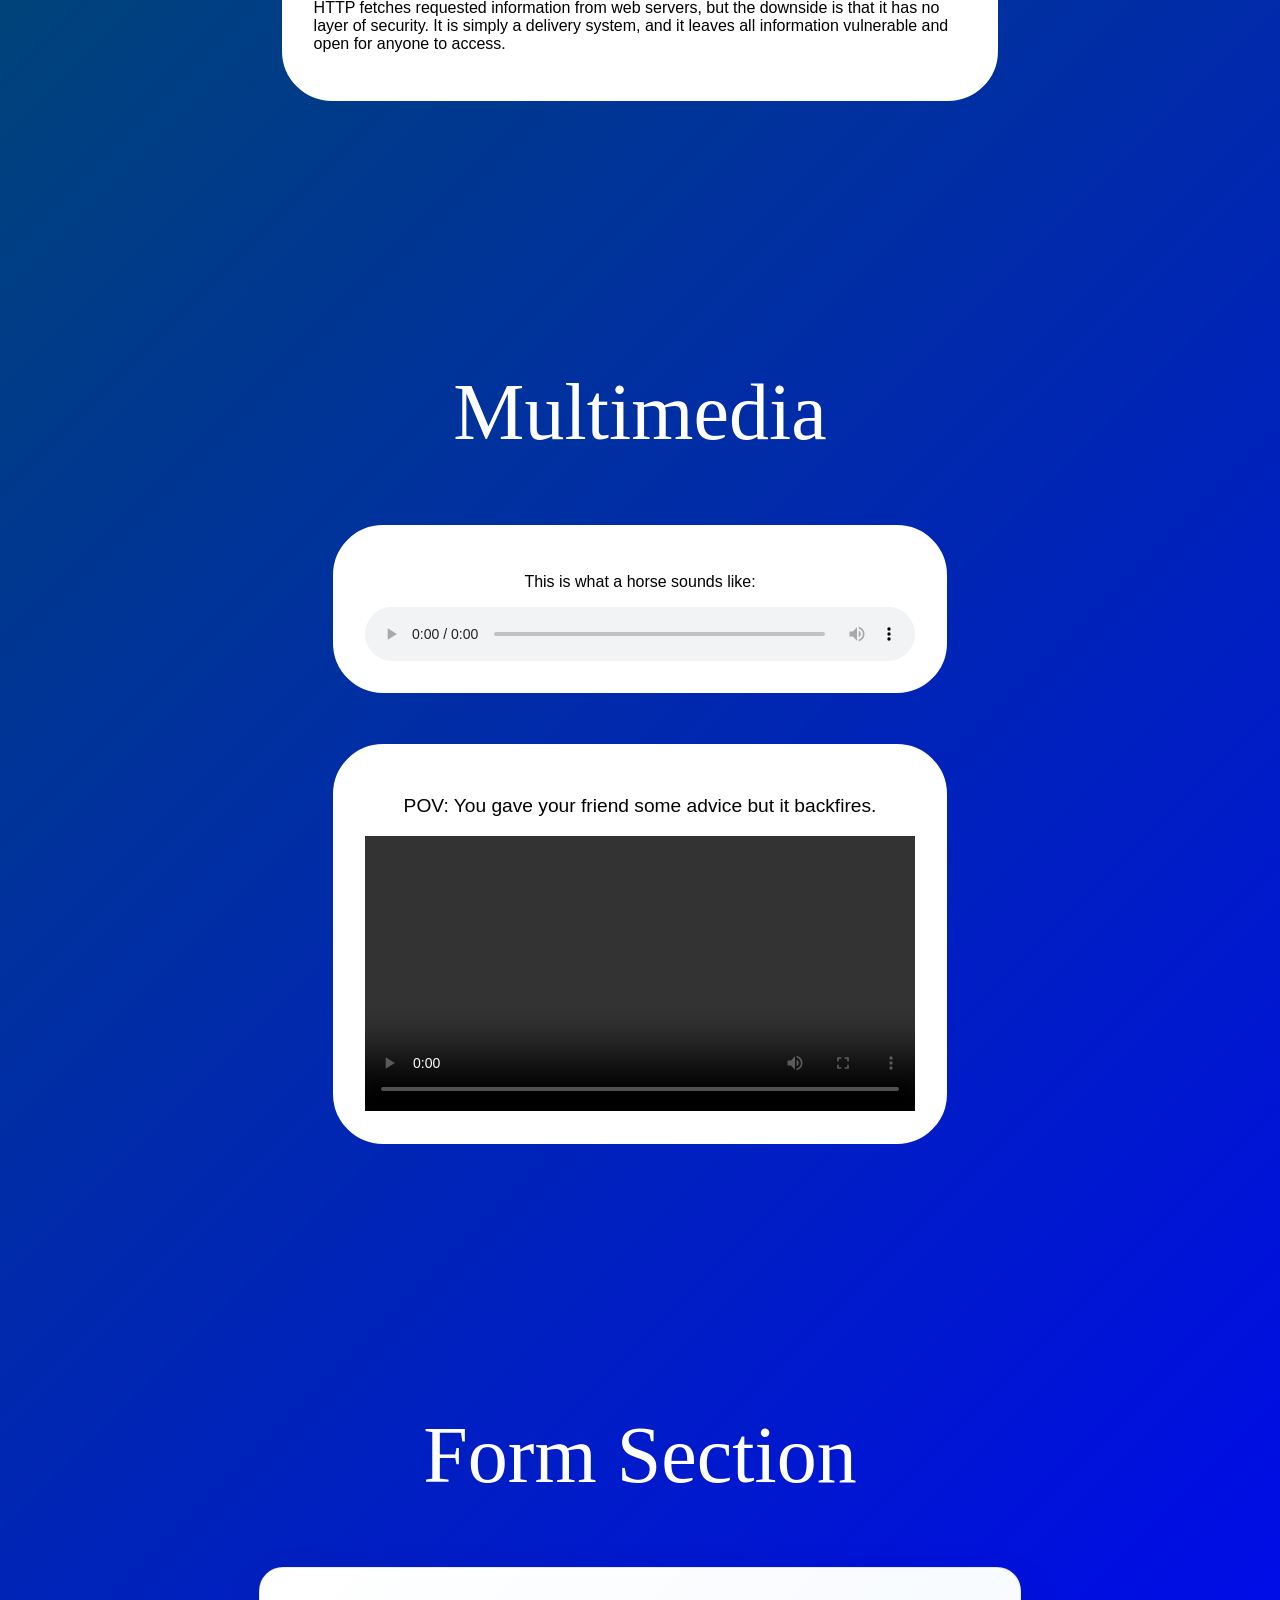
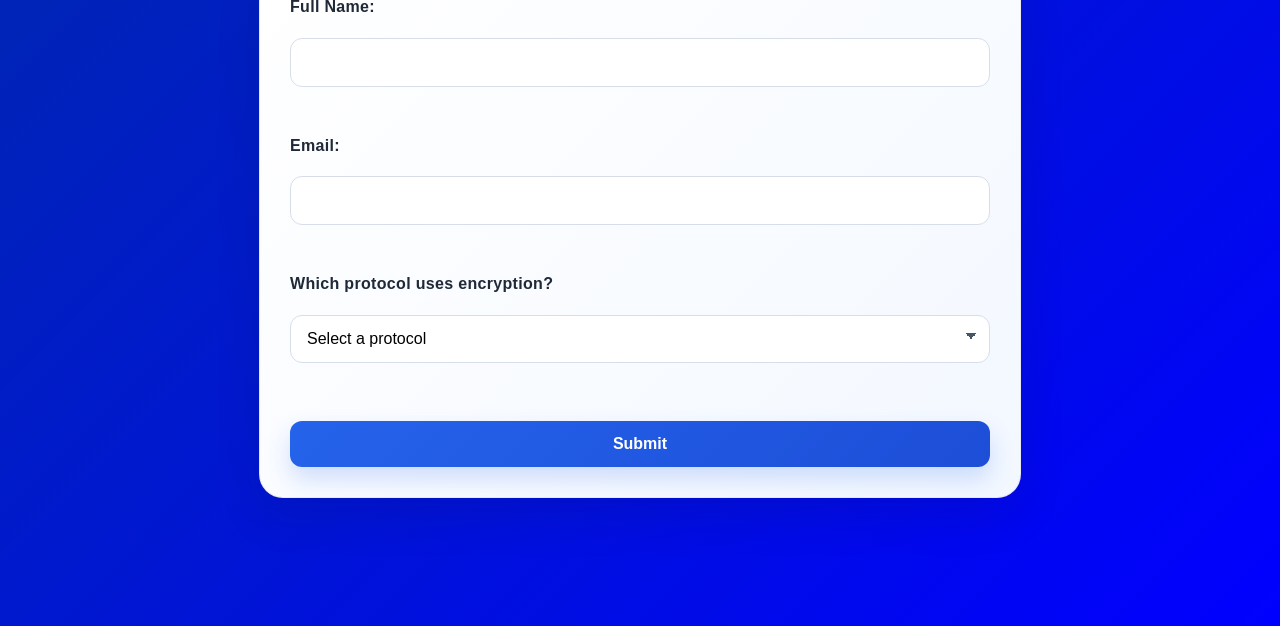
==== commit 5705f69e: "syntax fix" ====
--- a/index.html
+++ b/index.html
@@ -132,8 +132,8 @@
                         <input type="text" required><br>
                         <label>Email:</label>
                         <input type="email" required><br>
-                        <select required>
-                            <label>Which protocol uses encryption?</label>
+                        <label>Which protocol uses encryption?</label>
+                        <select required>    
                             <option value="">Select a protocol</option>
                             <option value="http">HTTP</option>
                             <option value="https">HTTPS</option>
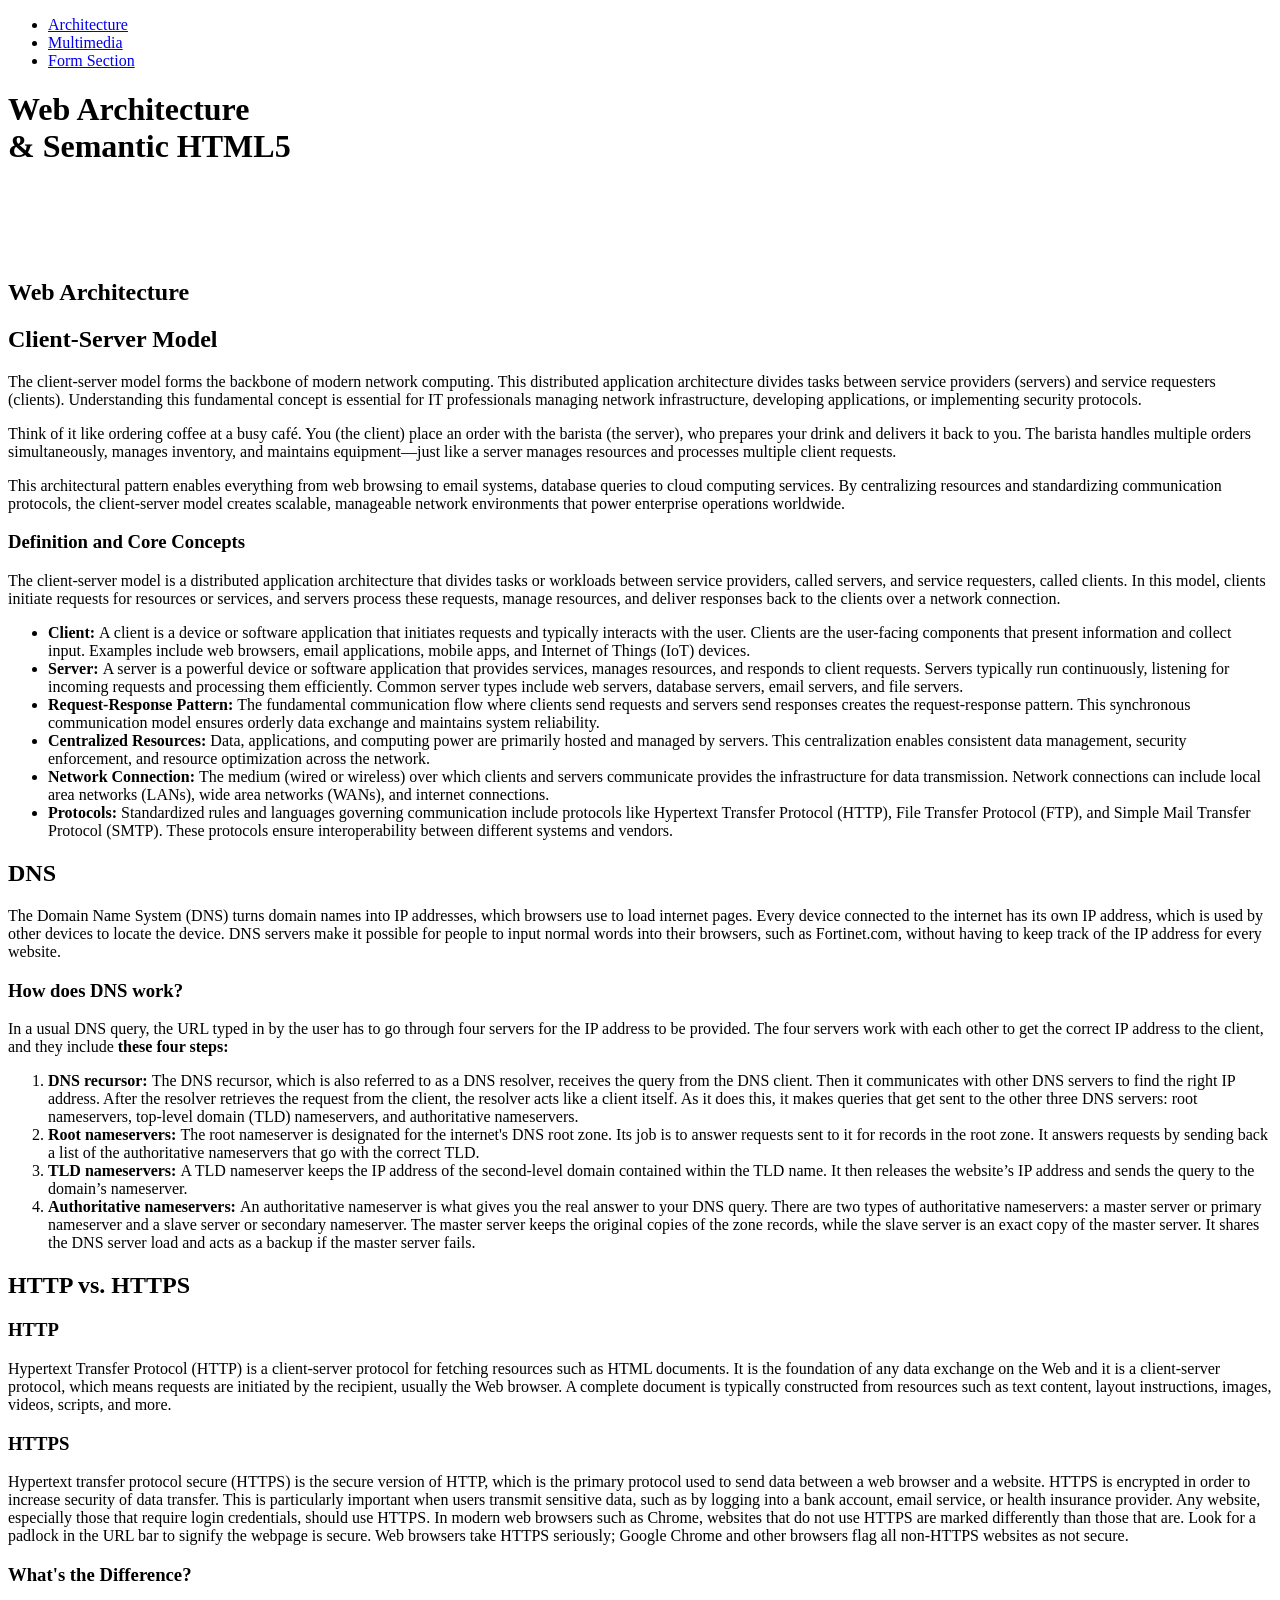
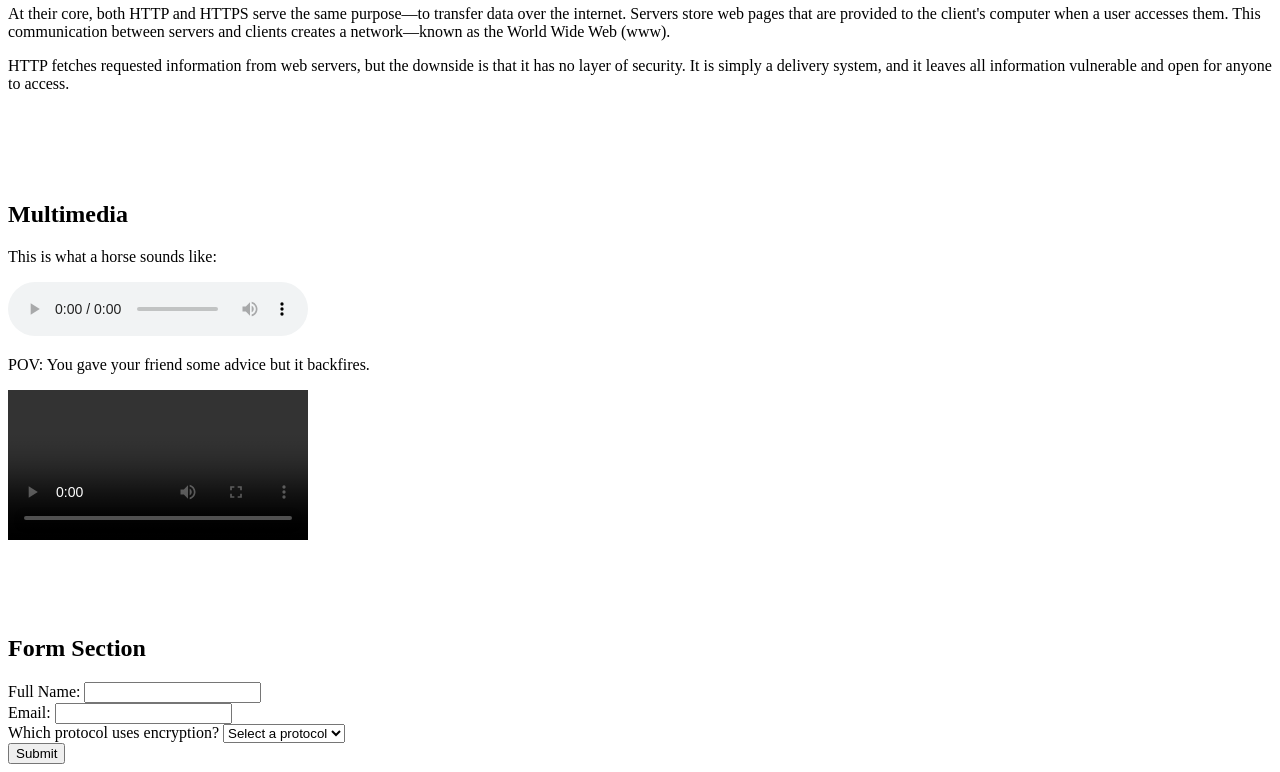
==== commit 85dd69fc: "starting over" ====
--- a/index.html
+++ b/index.html
@@ -4,49 +4,11 @@
         <meta charset="UTF-8">
         <title>Web Architecture & Semantic HTML5</title>
         <link rel="stylesheet" href="style.css">
-        <style> 
-            h1 {
-                text-align: center;
-                font-size: 5em;
-                color: white;
-            }  
-            #navbar {
-                list-style-type: none;
-                margin: 0;
-                padding: 0;
-                overflow: hidden;
-                background-color: #333333;
-                width: 100%;
-                box-sizing: border-box;
-                position: fixed;
-                top: 0;
-                left: 0;
-                z-index: 1000;
-            }
-            .navbar-item {
-                float: left;
-            }
-
-            .navbar-item a {
-                display: block;
-                color: white;
-                text-align: center;
-                padding: 14px 16px;
-                text-decoration: none;
-            }
-
-            .navbar-item a:hover {
-                background-color: #111111;
-            }
-            #architecture div {
-                margin-bottom: 5%;
-            }
-        </style>
     </head>
     <body>
         <header>
-            <nav style="margin: 0; padding: 0;">
-                <ul id="navbar" style="margin: 0; padding: 0; width: 100%;">
+            <nav>
+                <ul>
                     <li class="navbar-item"><a href=#architecture>Architecture</a></li>
                     <li class="navbar-item"><a href=#multimedia>Multimedia</a></li>
                     <li class="navbar-item"><a href=#form-section>Form Section</a></li>
@@ -78,7 +40,7 @@
                 </div>
                 <div>
                     <article>
-                        <h2>DNS</h2>
+                        <h2 title="Domain Name System">DNS</h2>
                         <p>The Domain Name System (DNS) turns domain names into IP addresses, which browsers use to load internet pages. Every device connected to the internet has its own IP address, which is used by other devices to locate the device. DNS servers make it possible for people to input normal words into their browsers, such as Fortinet.com, without having to keep track of the IP address for every website.</p>
                         <h3>How does DNS work?</h3>
                         <p>In a usual DNS query, the URL typed in by the user has to go through four servers for the IP address to be provided. The four servers work with each other to get the correct IP address to the client, and they include <b>these four steps:</b></p>
@@ -93,9 +55,9 @@
                 <div>
                     <article>
                         <h2>HTTP vs. HTTPS</h2>
-                        <h3>HTTP</h3>
+                        <h3 title="Hypertext Transfer Protocol">HTTP</h3>
                         <p>Hypertext Transfer Protocol (HTTP) is a client-server protocol for fetching resources such as HTML documents. It is the foundation of any data exchange on the Web and it is a client-server protocol, which means requests are initiated by the recipient, usually the Web browser. A complete document is typically constructed from resources such as text content, layout instructions, images, videos, scripts, and more.</p>
-                        <h3>HTTPS</h3>
+                        <h3 title="Hypertext Transfer Protocol Secure">HTTPS</h3>
                         <p>Hypertext transfer protocol secure (HTTPS) is the secure version of HTTP, which is the primary protocol used to send data between a web browser and a website. HTTPS is encrypted in order to increase security of data transfer. This is particularly important when users transmit sensitive data, such as by logging into a bank account, email service, or health insurance provider. Any website, especially those that require login credentials, should use HTTPS. In modern web browsers such as Chrome, websites that do not use HTTPS are marked differently than those that are. Look for a padlock in the URL bar to signify the webpage is secure. Web browsers take HTTPS seriously; Google Chrome and other browsers flag all non-HTTPS websites as not secure.</p>
                         <h3>What's the Difference?</h3>
                         <p>At their core, both HTTP and HTTPS serve the same purpose—to transfer data over the internet. Servers store web pages that are provided to the client's computer when a user accesses them. This communication between servers and clients creates a network—known as the World Wide Web (www).</p>
@@ -115,7 +77,7 @@
                     </audio>
                 </div>
                 <div class="multimediaBlocks">
-                    <p style="font-size: 120%">POV: You gave your friend some advice but it backfires.</p>
+                    <p>POV: You gave your friend some advice but it backfires.</p>
                     <video controls>
                         <source src="https://www.w3schools.com/html/mov_bbb.mp4" controls>
                         Your browser does not support the video element.
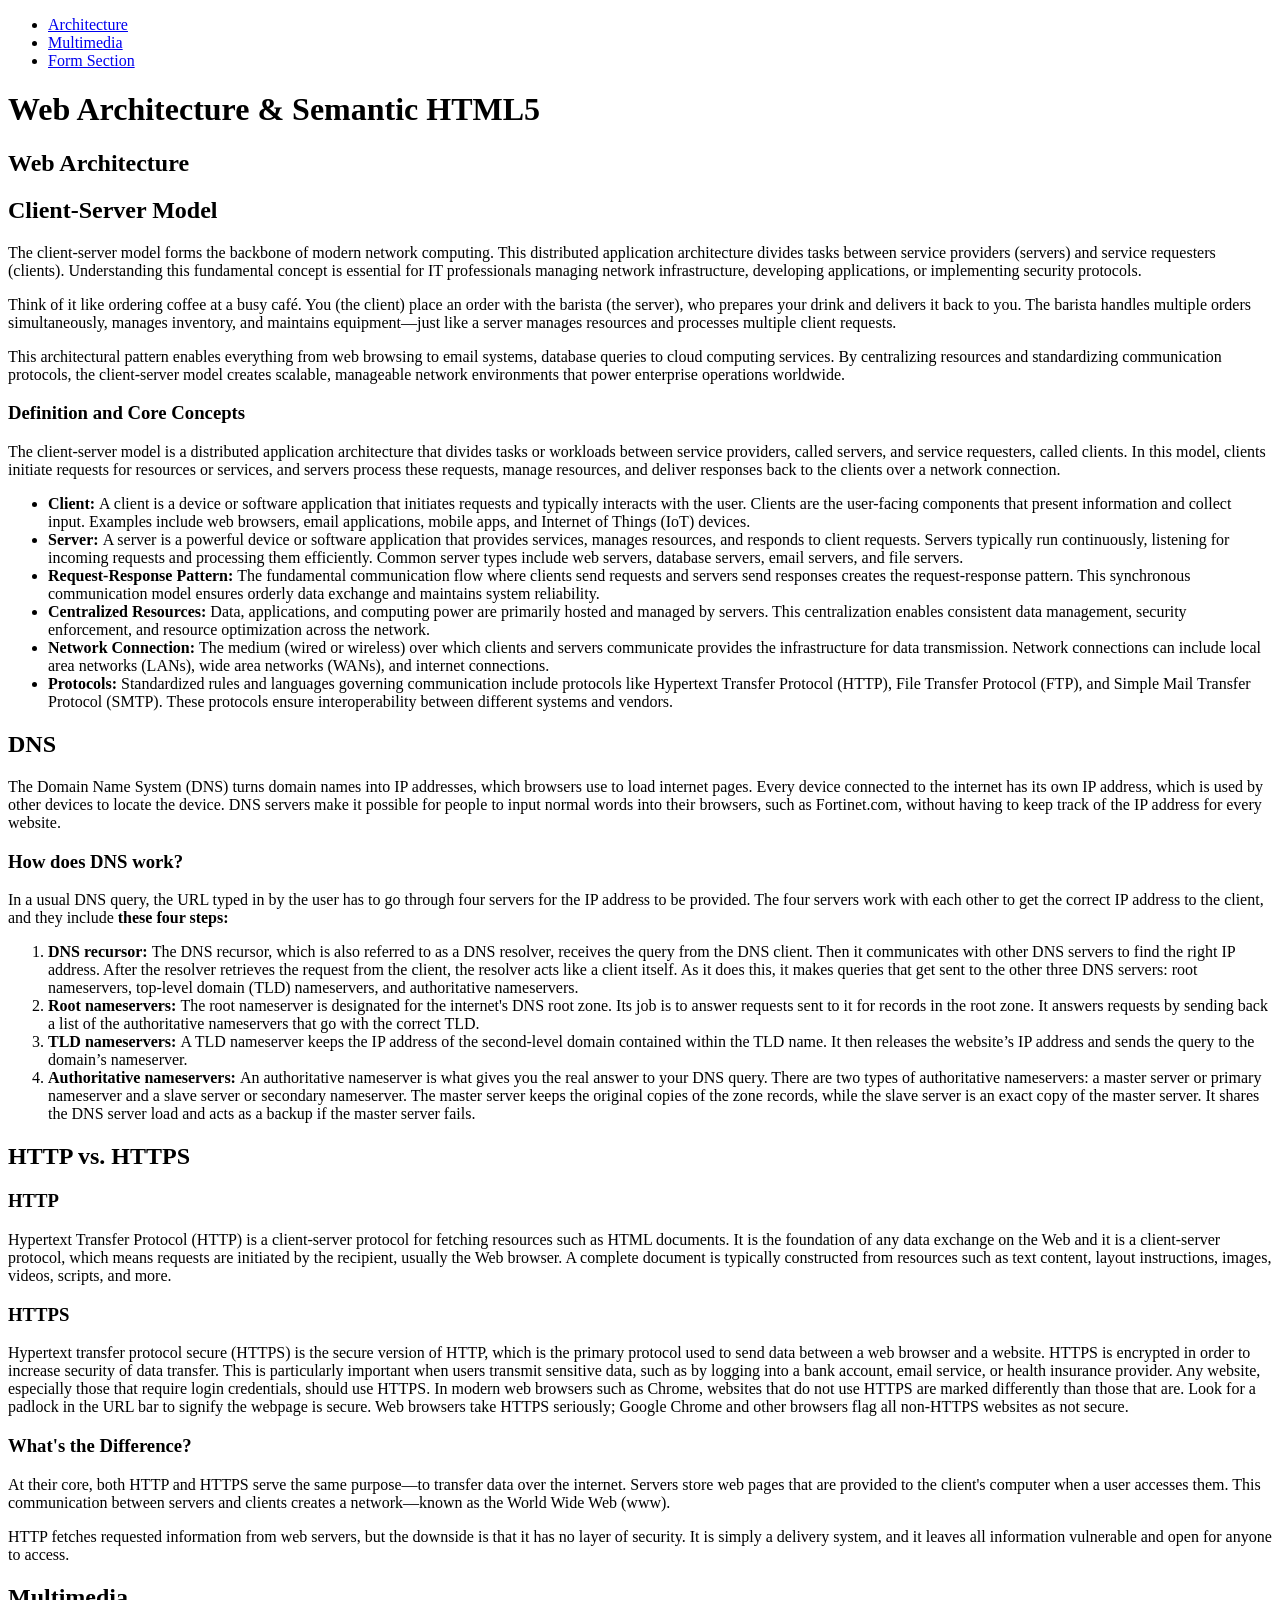
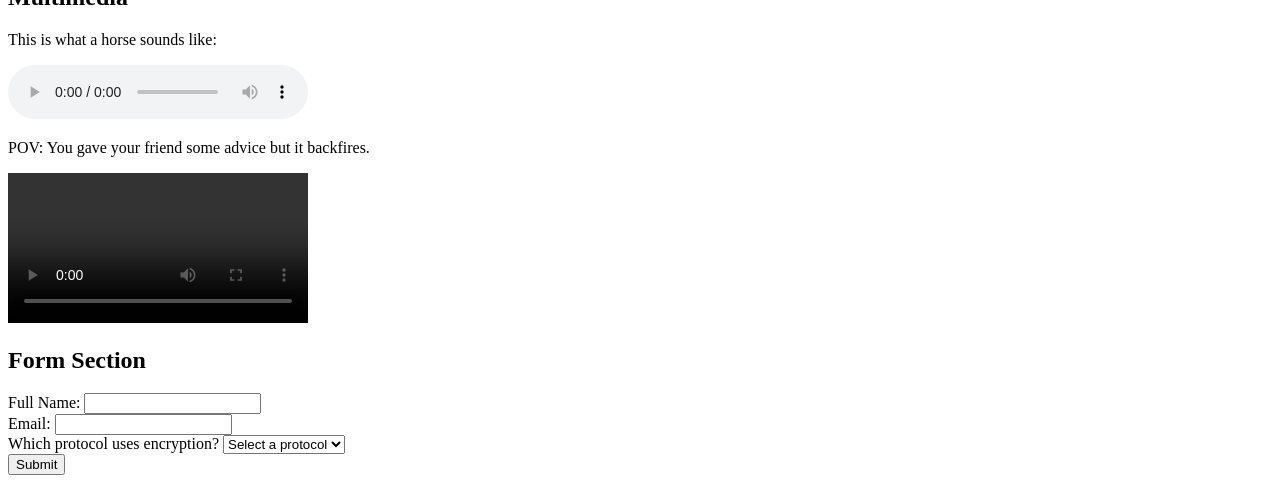
==== commit 82b86676: "staaaarting over" ====
--- a/index.html
+++ b/index.html
@@ -16,9 +16,8 @@
             </nav>
         </header>
         <main>
-            <h1 id="title">Web Architecture<br>& Semantic HTML5</h1>
+            <h1 id="title">Web Architecture & Semantic HTML5</h1>
             <section id="architecture">
-                <br><br><br><br>
                 <h1>Web Architecture</h1>
                 <div>
                     <article>
@@ -66,7 +65,6 @@
                 </div>
             </section>
             <section id="multimedia">
-                <br><br><br><br>
                 <h1>Multimedia</h1>
                 <div class="multimediaBlocks">
                     <p>This is what a horse sounds like:</p>
@@ -86,7 +84,6 @@
                 </div>
             </section>
             <section id="form-section">
-                <br><br><br><br>
                 <h1>Form Section</h1>
                 <div class="formContainer">
                     <form>
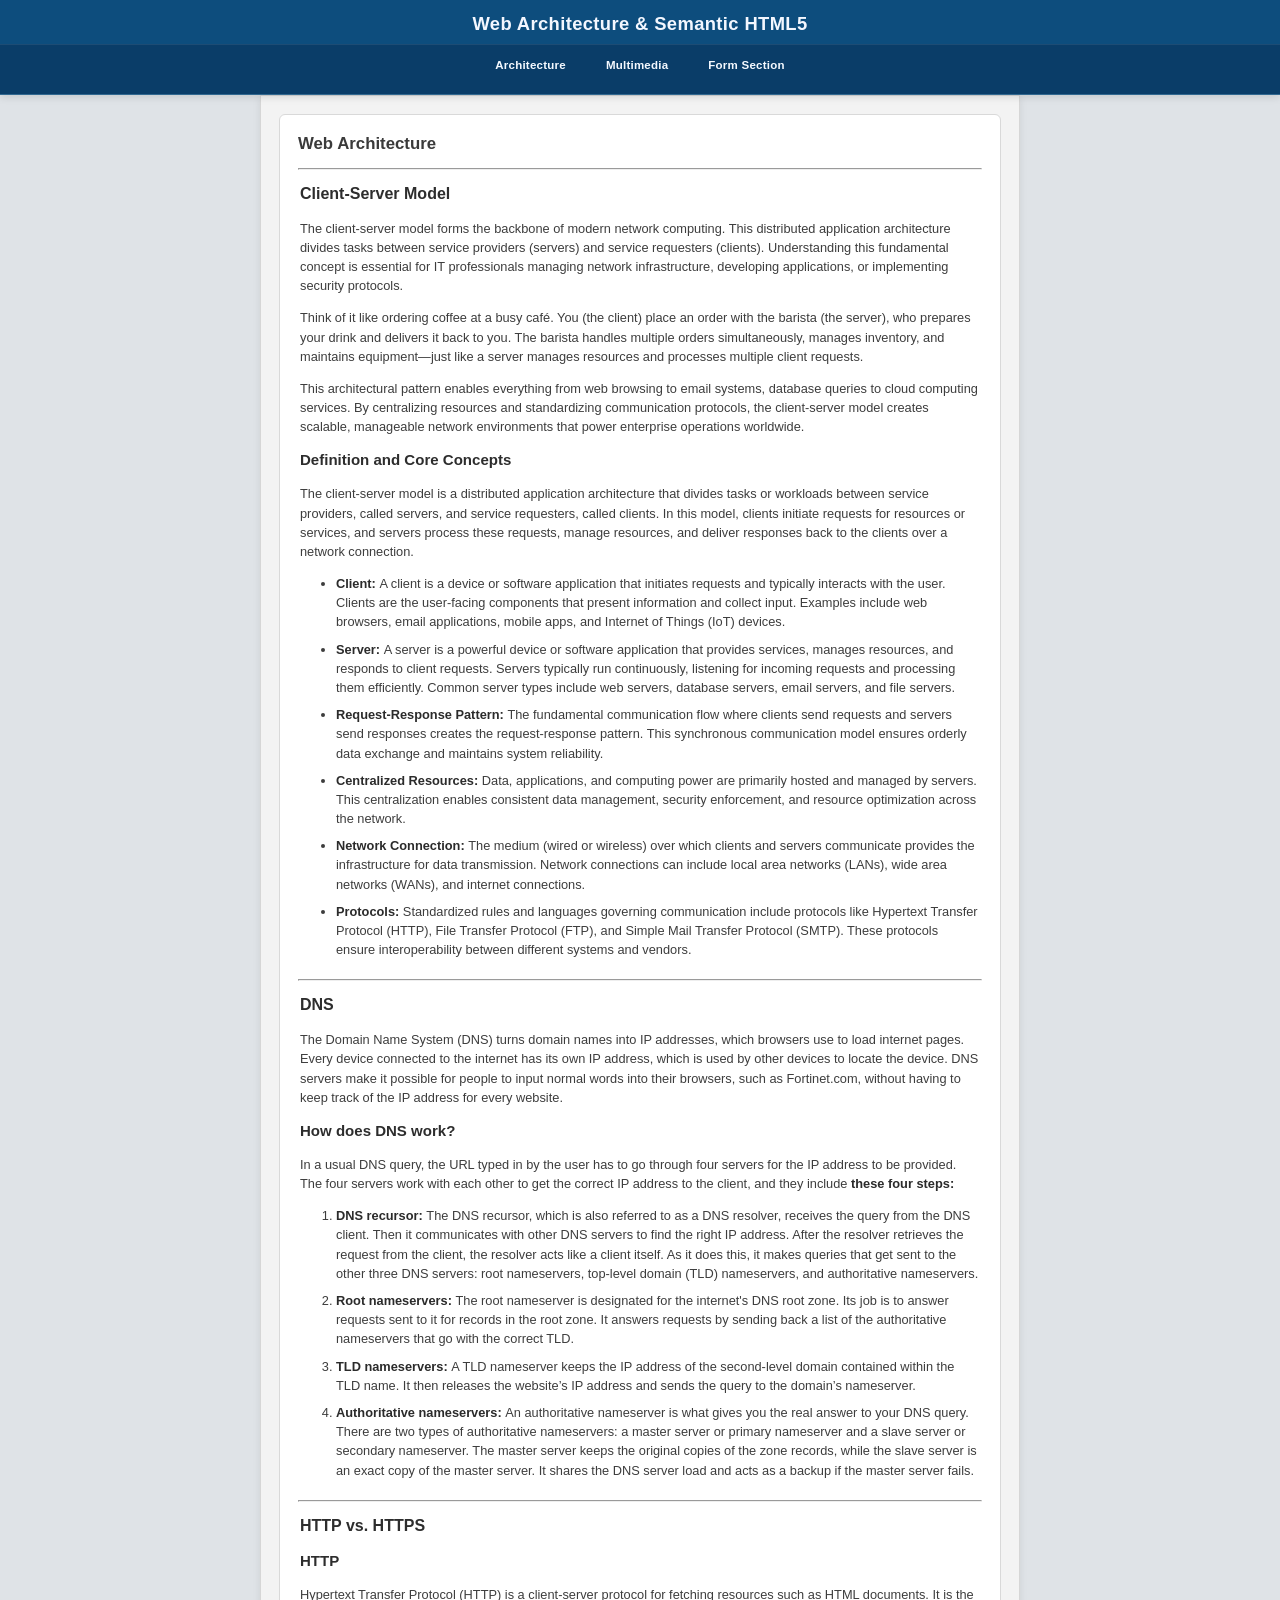
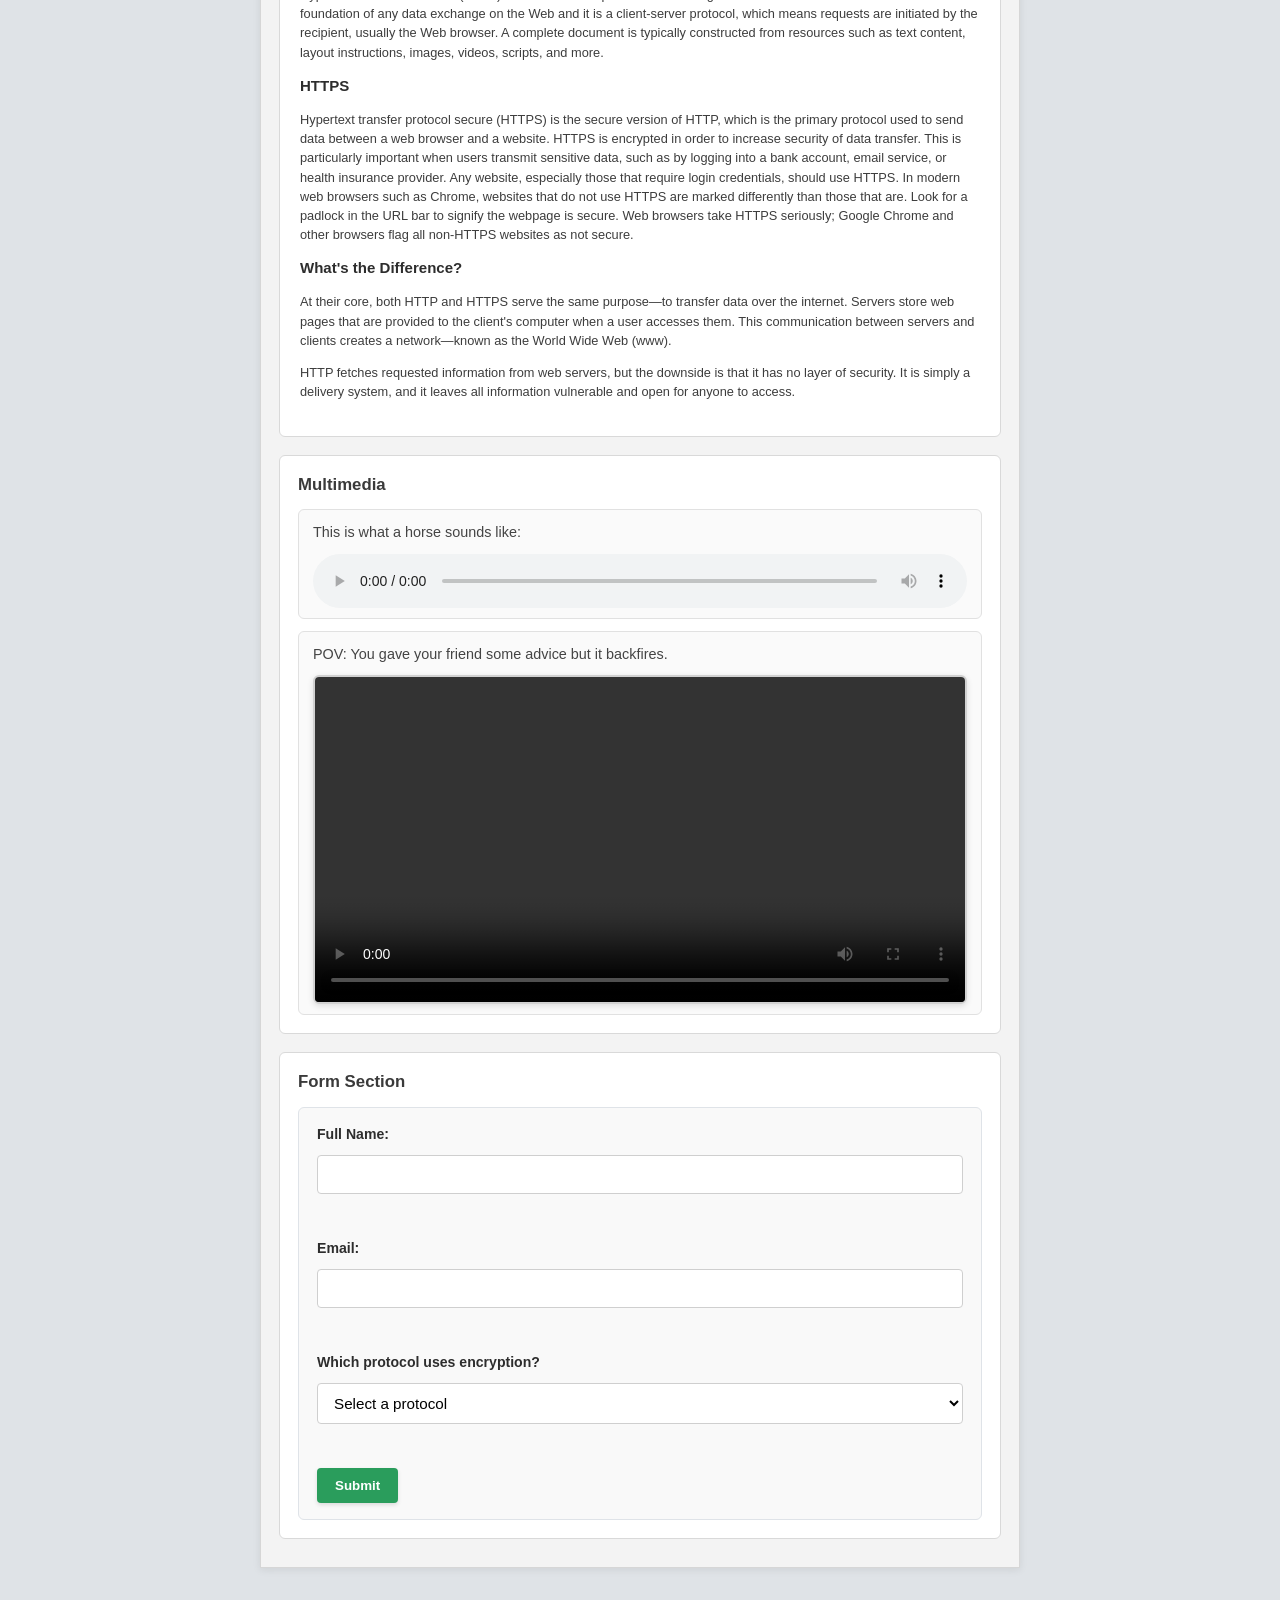
==== commit a72cafaf: "rushed changes" ====
--- a/index.html
+++ b/index.html
@@ -4,9 +4,84 @@
         <meta charset="UTF-8">
         <title>Web Architecture & Semantic HTML5</title>
         <link rel="stylesheet" href="style.css">
+        <style>
+            main {
+                width: 760px;
+                margin: 0 auto 40px;
+                background: #f3f3f3;
+                border: 1px solid #d6d6d6;
+                box-shadow: 0 2px 8px rgba(0, 0, 0, 0.08);
+            }
+
+            section {
+                margin: 18px;
+                padding: 16px 18px 18px;
+                background: #ffffff;
+                border: 1px solid #d9d9d9;
+                border-radius: 6px;
+                box-shadow: inset 0 0 0 1px rgba(255,255,255,0.5);
+            }
+
+            section h1 {
+                margin: 0 0 12px;
+                font-size: 1.05rem;
+                font-weight: 700;
+                color: #3a3a3a;
+            }
+
+            #multimedia .multimediaBlocks {
+                margin-top: 12px;
+                padding: 12px 14px 10px;
+                border: 1px solid #e1e1e1;
+                border-radius: 6px;
+                background: #fafafa;
+            }
+
+            #multimedia p {
+                margin: 0 0 10px;
+                font-size: 0.9rem;
+                color: #444;
+            }
+
+            #multimedia audio,
+            #multimedia video {
+                width: 100%;
+                display: block;
+                border-radius: 6px;
+            }
+
+            #form-section .formContainer {
+                padding: 16px 18px;
+                border: 1px solid #dfe3e8;
+                border-radius: 6px;
+                background: #f9f9f9;
+            }
+
+            #form-section form {
+                display: grid;
+                gap: 10px;
+            }
+
+            #form-section label {
+                font-size: 0.88rem;
+                font-weight: 700;
+                color: #2d2d2d;
+            }
+
+            #form-section input,
+            #form-section select {
+                width: 100%;
+                padding: 10px 12px;
+                border: 1px solid #cfcfcf;
+                border-radius: 4px;
+                font-size: 0.95rem;
+                background: #fff;
+            }
+        </style>
     </head>
     <body>
-        <header>
+        <header class="site-header">
+            <h1 id="title" style="margin: 0; padding: 10px 0 6px; text-align: center; font-size: 1.15rem; font-weight: 700; color: #f3f7ff; letter-spacing: 0.02em;">Web Architecture &amp; Semantic HTML5</h1>
             <nav>
                 <ul>
                     <li class="navbar-item"><a href=#architecture>Architecture</a></li>
@@ -16,9 +91,9 @@
             </nav>
         </header>
         <main>
-            <h1 id="title">Web Architecture & Semantic HTML5</h1>
             <section id="architecture">
                 <h1>Web Architecture</h1>
+                <hr>
                 <div>
                     <article>
                         <h2>Client-Server Model</h2>
@@ -37,6 +112,7 @@
                         </ul>
                     </article>
                 </div>
+                <hr>
                 <div>
                     <article>
                         <h2 title="Domain Name System">DNS</h2>
@@ -51,6 +127,7 @@
                         </ol>
                     </article>
                 </div>
+                <hr>
                 <div>
                     <article>
                         <h2>HTTP vs. HTTPS</h2>
@@ -76,7 +153,7 @@
                 </div>
                 <div class="multimediaBlocks">
                     <p>POV: You gave your friend some advice but it backfires.</p>
-                    <video controls>
+                    <video controls style="border: 2px solid #d1d1d1; box-shadow: 0 2px 6px rgba(0,0,0,0.12);">
                         <source src="https://www.w3schools.com/html/mov_bbb.mp4" controls>
                         Your browser does not support the video element.
                         <!-- exception line yan, pag di lumabas yung audio/video -->
@@ -99,7 +176,7 @@
                             <option value="ftp">FTP</option>
                             <option value="smtp">SMTP</option>
                         </select><br>
-                        <button type="submit">Submit</button>
+                        <button type="submit" style="width: fit-content; background: #2a9d5c; color: #fff; border: none; border-radius: 4px; padding: 10px 18px; font-weight: 700; cursor: pointer; box-shadow: 0 2px 4px rgba(0,0,0,0.12);">Submit</button>
                     </form>
                 </div>
             </section>
--- a/style.css
+++ b/style.css
@@ -0,0 +1,108 @@
+* {
+    box-sizing: border-box;
+}
+
+html {
+    scroll-behavior: smooth;
+    scroll-padding-top: 110px;
+}
+
+body {
+    margin: 0;
+    font-family: Arial, Helvetica, sans-serif;
+    background: #dfe3e7;
+    color: #2d2d2d;
+    line-height: 1.5;
+}
+
+.site-header {
+    position: sticky;
+    top: 0;
+    z-index: 1000;
+    background: #0d4d7d;
+    border-bottom: 1px solid rgba(255, 255, 255, 0.15);
+    box-shadow: 0 2px 8px rgba(0, 0, 0, 0.12);
+}
+
+nav {
+    width: 100%;
+    margin: 0;
+    background: #0a3d68;
+    border-top: 1px solid rgba(255, 255, 255, 0.08);
+}
+
+nav ul {
+    width: 760px;
+    margin: 0 auto;
+    padding: 0;
+    list-style: none;
+    display: flex;
+    justify-content: center;
+    align-items: center;
+    gap: 20px;
+    min-height: 42px;
+}
+
+.navbar-item {
+    display: inline-block;
+}
+
+.navbar-item:hover {
+    background: #0d4d7d;
+}
+
+.navbar-item a {
+    display: inline-block;
+    padding: 12px 10px;
+    color: #f4f9ff;
+    text-decoration: none;
+    font-size: 0.72rem;
+    font-weight: 600;
+    letter-spacing: 0.02em;
+}
+
+main {
+    padding-bottom: 10px;
+}
+
+section {
+    scroll-margin-top: 110px;
+}
+
+section article {
+    padding: 4px 2px;
+}
+
+article h2 {
+    font-size: 1rem;
+    margin: 0 0 10px;
+    color: #2d2d2d;
+}
+
+article h3 {
+    font-size: 0.94rem;
+    margin: 12px 0 8px;
+    color: #2d2d2d;
+}
+
+p, li {
+    font-size: 0.8rem;
+    color: #3d3d3d;
+}
+
+ul, ol {
+    margin: 10px 0 0 18px;
+    padding-left: 18px;
+}
+
+li {
+    margin-bottom: 8px;
+}
+
+b {
+    color: #2b2b2b;
+}
+
+img, audio, video {
+    max-width: 100%;
+}
